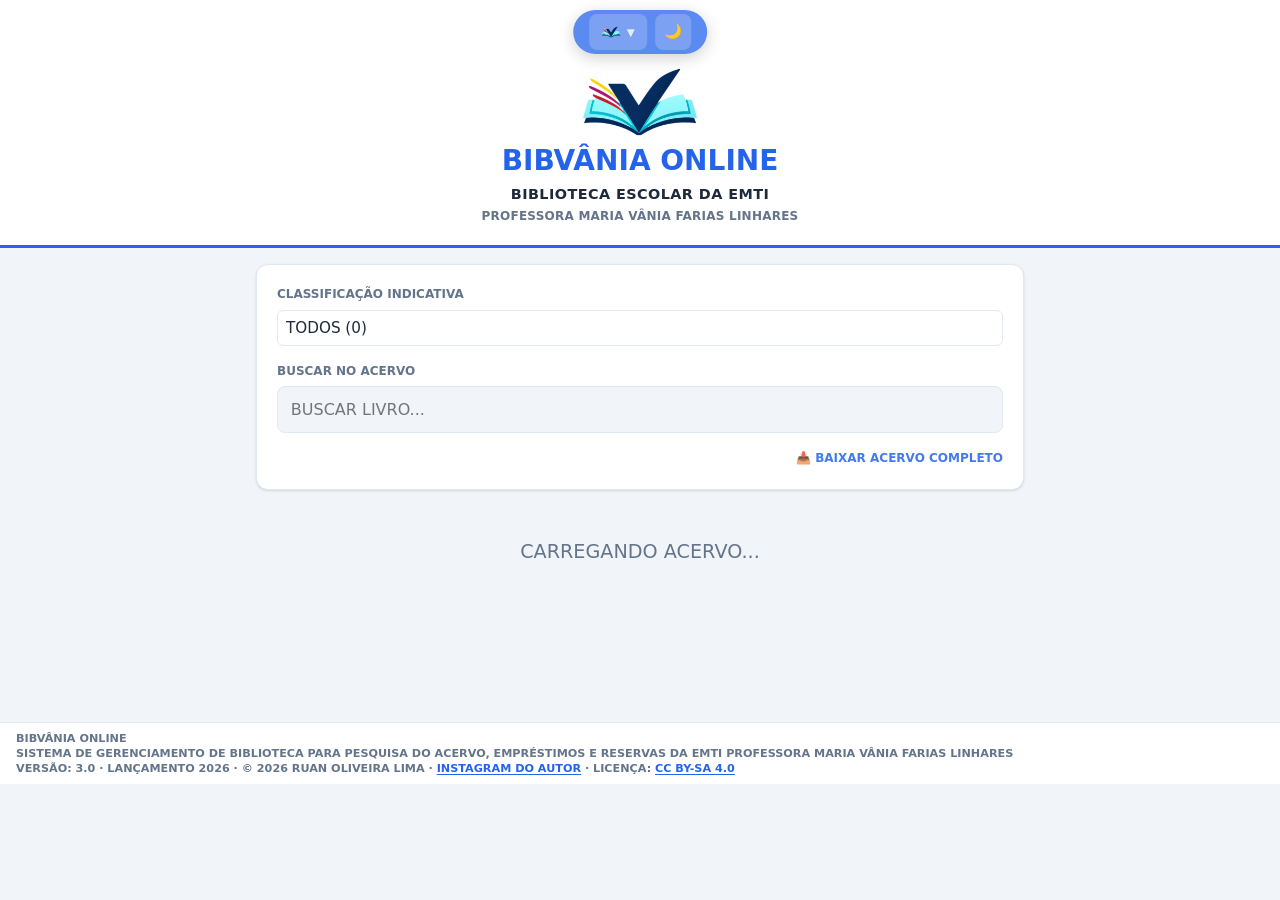
==== index.html @ c5d1e93b "bibvania_3_0_files" ====
<!DOCTYPE html>
<!--
  ===========================================================================
  BibVânia Online — index.html  |  Catálogo Público do Acervo
  ===========================================================================
  PROPÓSITO
    Página pública, sem autenticação. Permite que qualquer visitante
    pesquise o acervo da biblioteca, filtre por categoria, visualize
    capas em lightbox e acesse tags de palavras-chave.

  ARQUITETURA GERAL
    • Carrega bibcore.js como ES Module (import DB) E como script UMD
      no final do body (retrocompatibilidade com chamadas síncronas).
    • Todo o estado da lista (todosLivros, filtros, paginação) fica em
      variáveis locais dentro do bloco <script type="module">.
    • Comunicação em tempo real via Supabase Realtime (onLivrosChange,
      que já reflete mudanças de emprestimos indiretamente via o campo
      livros.quantidade_disponivel) + intervalo de 60 s como fallback.

  FLUXO DE INICIALIZAÇÃO
    1. Script inline (head) aplica tema e font-size ANTES do CSS externo
       carregar → elimina flash claro→escuro.
    2. inicializar() → aplica preferências → carregarLivros().
    3. carregarLivros(): busca getLivros(); resolve capas diretamente de
       imagem_url; renderiza.
    4. Realtime/setInterval disparam _buscarEAtualizar(false) que preserva
       capas já resolvidas em memória.

  FUNCIONALIDADES
    • Busca textual: título, ISBN, autor, palavras-chave (#tag syntax)
    • Filtro por categoria via <select>
    • Busca por voz (Web Speech API, graceful degradation)
    • Botão "✕ limpar busca"
    • Carrossel paginado (1 livro/página) com swipe touch
    • Lightbox ao clicar em capa com imagem
    • Modo escuro (localStorage)
    • Skip link WCAG 2.4.1

  ACESSIBILIDADE
    • role=banner, role=toolbar, aria-label em todos os controles
    • aria-live="polite" na lista de livros
    • Lightbox com focus trap e Escape para fechar
    • Botões touch com touchstart listener (elimina delay 300ms)

  DEPENDÊNCIAS EXTERNAS
    • bibcore.js (mesmo diretório)
    • style.css (mesmo diretório)
  ===========================================================================
-->
<html lang="pt-BR">
<head>

<script>function navegarCom(url){window.location.href=url;}</script>
<script>
    // Aplicar tema antes do CSS carregar — elimina flash claro→escuro
    (function(){var t=localStorage.getItem('theme');if(t)document.documentElement.setAttribute('data-theme',t);})();
    // Carrega VERSION.json de forma síncrona — garante BIBVANIA_VERSAO disponível imediatamente.
    (function(){
        try {
            var xhr = new XMLHttpRequest();
            xhr.open('GET', 'VERSION.json', false);
            xhr.send();
            if (xhr.status === 200) {
                var data = JSON.parse(xhr.responseText);
                if (data && data.bibvania) {
                    window.BIBVANIA_VERSAO = data.bibvania;
                    document.querySelectorAll('meta[name="version"], meta[name="versaobase"]').forEach(function(m){
                        m.setAttribute('content', data.bibvania);
                    });
                    try {
                        document.dispatchEvent(new CustomEvent('bibvania:versao', { detail: { versao: data.bibvania } }));
                    } catch(_) {}
                }
            }
        } catch(_) {}
    })();
</script>
    <meta charset="UTF-8">
    <script src="bibconfig.js"></script>
    <meta name="viewport" content="width=device-width, initial-scale=1.0">
    <title>BibVânia Online — Acervo da Biblioteca Escolar</title>
    <meta name="author" content="Ruan Oliveira Lima">
    <meta name="creator" content="Ruan Oliveira Lima">
    <meta name="publisher" content="BibVânia Online">
    <meta name="copyright" content="© 2026 Ruan Oliveira Lima">
    <meta name="generator" content="BibMaker">
    <meta name="application-name" content="BibVânia Online">
    <meta name="language" content="pt-BR">
    <meta name="coverage" content="Brasil">
    <meta name="rating" content="general">
    <meta name="audience" content="general">
    <meta name="format-detection" content="telephone=no, address=no, email=no">

    <meta name="license-name" content="CC-BY-SA-4.0">
    <meta name="license-version" content="4.0">
    <meta name="license-url" content="https://creativecommons.org/licenses/by-sa/4.0/deed.pt-br">
    <meta name="source" content="https://github.com/limaoruan/bibvania">
    <meta name="version" content="">
    <meta name="year" content="2026">
    <meta name="tipobib" content="escolar">
    <meta name="tipolabel" content="Biblioteca Escolar">
    <meta name="denominacaoescola" content="EMTI">
    <meta name="nomeescola" content="Professora Maria Vânia Farias Linhares">
    <meta name="nomebiblioteca" content="">
    <meta name="versaobase" content="">
    <link rel="icon" href="favicon.ico" sizes="any">
    <link rel="icon" type="image/png" sizes="16x16" href="favicon-16.png">
    <link rel="icon" type="image/png" sizes="32x32" href="favicon-32.png">
    <link rel="icon" type="image/png" sizes="48x48" href="favicon-48.png">
    <link rel="icon" type="image/png" sizes="192x192" href="icon-192.png">
    <link rel="icon" type="image/png" sizes="512x512" href="icon-512.png">
    <link rel="canonical" href="https://limaoruan.github.io/bibvania/">

    <link rel="license" href="https://creativecommons.org/licenses/by-sa/4.0/deed.pt-br">
    <link rel="author" href="https://www.instagram.com/ruanoliveiralima_/">
    <link rel="me" href="https://www.instagram.com/ruanoliveiralima_/">
    <link rel="manifest" href="manifest.webmanifest">
    <link rel="preload" href="logo.png" as="image">
    <!-- Preconnect: reduz latência de conexão com serviços externos -->
    <link rel="preconnect" href="https://cdn.jsdelivr.net" crossorigin>
    <link rel="dns-prefetch" href="https://cdn.jsdelivr.net">
    <!-- Preconnect Supabase: elimina latência de TLS handshake antes do JS rodar -->
    <link rel="preconnect" href="https://hktovlpkjlxnbigifgrj.supabase.co" crossorigin>
    <link rel="preconnect" href="https://hktovlpkjlxnbigifgrj.supabase.co">
    <meta name="description" content="Pesquise e explore o acervo digital da biblioteca escolar. Veja livros disponíveis, autores e categorias.">
    <meta name="robots" content="index, follow">
    <meta name="googlebot" content="index, follow, max-image-preview:large, max-snippet:-1">
    <meta name="bingbot" content="index, follow">
    <meta name="referrer" content="strict-origin-when-cross-origin">
    <meta name="google" content="notranslate">
    <meta http-equiv="Content-Security-Policy" content="default-src 'self'; base-uri 'self'; object-src 'none'; form-action 'self'; script-src 'self' 'unsafe-inline' https://cdn.jsdelivr.net; style-src 'self' 'unsafe-inline' https://cdn.jsdelivr.net; img-src 'self' data: blob: https:; font-src 'self' data: https://cdn.jsdelivr.net; connect-src 'self' https://*.supabase.co https://api.imgbb.com https://api.mistral.ai https://limaoruan.github.io https://raw.githubusercontent.com; manifest-src 'self';">
    <!-- Anti-clickjacking: o frame-ancestors não funciona em <meta>. Se a página estiver dentro de um iframe, ela fica oculta e tenta sair dele. -->
    <style id="bv-antiframe">html{display:none!important}</style>
    <script>(function(){if(window.top===window.self){var s=document.getElementById('bv-antiframe');if(s)s.remove();}else{try{window.top.location=window.self.location.href;}catch(e){}}})();</script>
    <meta name="theme-color" content="#2563eb">
    <!-- Open Graph -->
    <meta property="og:type" content="website">
    <meta property="og:site_name" content="BibVânia Online">
    <meta property="og:title" content="BibVânia Online — Acervo da Biblioteca Escolar">
    <meta property="og:description" content="Pesquise e explore o acervo digital da biblioteca escolar. Veja livros disponíveis, autores e categorias.">
    <meta property="og:image" content="https://limaoruan.github.io/bibvania/og-image.png">
    <meta property="og:image:secure_url" content="https://limaoruan.github.io/bibvania/og-image.png">
    <meta property="og:image:type" content="image/png">
    <meta property="og:image:width" content="1200">
    <meta property="og:image:height" content="630">
    <meta property="og:image:alt" content="BibVânia Online — Acervo da Biblioteca Escolar">
    <meta property="og:url" content="https://limaoruan.github.io/bibvania/">
    <meta property="og:locale" content="pt_BR">
    <meta name="twitter:card" content="summary_large_image">
    <meta name="twitter:title" content="BibVânia Online — Acervo da Biblioteca Escolar">
    <meta name="twitter:description" content="Pesquise e explore o acervo digital da biblioteca escolar. Veja livros disponíveis, autores e categorias.">
    <meta name="twitter:image" content="https://limaoruan.github.io/bibvania/og-image.png">
    <meta name="twitter:image:alt" content="BibVânia Online — Acervo da Biblioteca Escolar">
    <meta name="twitter:url" content="https://limaoruan.github.io/bibvania/">
    <link rel="apple-touch-icon" sizes="180x180" href="apple-touch-icon.png">
    <!-- Dados estruturados (schema.org, JSON-LD) para buscadores. Não afetam o funcionamento da página. -->
    <script type="application/ld+json">
    {
      "@context": "https://schema.org",
      "@type": "Library",
      "name": "BibVânia Online",
      "url": "https://limaoruan.github.io/bibvania/",
      "description": "Pesquise e explore o acervo digital da biblioteca escolar. Veja livros disponíveis, autores e categorias.",
      "image": "https://limaoruan.github.io/bibvania/og-image.png",
      "logo": "https://limaoruan.github.io/bibvania/logo.png",
      "inLanguage": "pt-BR",
      "isAccessibleForFree": true,
      "license": "https://creativecommons.org/licenses/by-sa/4.0/deed.pt-br",
      "sameAs": ["https://github.com/limaoruan/bibvania"]
    }
    </script>
<style>
    /*
     * CSS CRÍTICO (inline) — aplicado ANTES de style.css ser baixado.
     * Define variáveis de tema (light e dark), reset básico, classes de botão
     * e a barra de acessibilidade, evitando flash de layout não estilizado (FOUC).
     */
    :root{--primary:#2563eb;--success:#10b981;--danger:#ef4444;--bg:#f1f5f9;--card:#ffffff;--text:#1e293b;--text-light:#64748b;--border:#e2e8f0;--radius:12px;--font-size:16px}
    [data-theme=dark]{--bg:#0f172a;--card:#1e293b;--text:#f1f5f9;--text-light:#94a3b8;--border:#334155}
    *{box-sizing:border-box;margin:0;padding:0}
    body{background-color:var(--bg);color:var(--text);font-family:'Inter',system-ui,-apple-system,sans-serif;font-size:1rem;text-transform:uppercase}
    .btn-block{width:100%;padding:1rem;border:none;border-radius:8px;font-weight:700;font-size:0.9rem;cursor:pointer}
    .btn-primary{background:rgba(37,99,235,0.75);backdrop-filter:blur(10px);-webkit-backdrop-filter:blur(10px);color:#fff}
    .btn-danger{background:#ef4444;color:#fff}
    .btn-outline{background:var(--card);border:1px solid var(--border);color:var(--text)}
    .accessibility-bar{position:fixed;top:0.6rem;left:50%;transform:translateX(-50%);width:auto;max-width:calc(100% - 2rem);height:44px;display:flex;justify-content:center;align-items:center;padding:0 1rem;z-index:1000;gap:0.5rem;border-radius:999px;box-shadow:0 4px 16px rgba(0,0,0,0.18);background:rgba(37,99,235,0.75)}
    .control-btn{background:rgba(255,255,255,.2);border:none;color:#fff;width:36px;height:36px;border-radius:8px;cursor:pointer;font-weight:700;font-size:0.9rem;touch-action:manipulation;-webkit-tap-highlight-color:transparent;user-select:none;}
</style>
    <link rel="stylesheet" href="style.css">
</head>
<body>
    <!-- Skip navigation — WCAG 2.4.1 -->
    <a href="#conteudo-principal" class="skip-link">Ir para o conteúdo principal</a>

    <div class="accessibility-bar" role="toolbar" aria-label="Barra de acessibilidade">
        <div class="menu-atalhos" id="menuAtalhos">
            <button class="menu-atalhos-btn" onclick="toggleMenuAtalhos()" aria-haspopup="true" aria-expanded="false" aria-label="Menu de atalhos">
                <img id="menuAtalhosFavicon" src="favicon.png" alt="" aria-hidden="true" style="width:20px;height:20px;border-radius:4px;object-fit:contain;flex-shrink:0;"> <span class="menu-atalhos-chevron" aria-hidden="true">▼</span>
            </button>
            <div class="menu-atalhos-lista" role="menu">
                <button class="menu-atalhos-item" role="menuitem" onclick="window.open('https://github.com/limaoruan/bibvania','_blank','noopener,noreferrer');fecharMenuAtalhos()">
                    <span class="menu-atalhos-item-emoji">📁</span> Repositório
                </button>
                <button class="menu-atalhos-item" role="menuitem" onclick="irParaAdmin();fecharMenuAtalhos()">
                    <span class="menu-atalhos-item-emoji">🔑</span> Área do Bibliotecário
                </button>
            </div>
        </div>
        <script>
            // Menu de atalhos de acessibilidade do catálogo: abre/fecha o menu e mantém o aria-expanded do botão.
            window.toggleMenuAtalhos = function() {
                var menu = document.getElementById('menuAtalhos');
                if (!menu) return;
                var aberto = menu.classList.toggle('aberto');
                var botao = menu.querySelector('.menu-atalhos-btn');
                if (botao) botao.setAttribute('aria-expanded', aberto ? 'true' : 'false');
            };
            window.fecharMenuAtalhos = function() {
                var menu = document.getElementById('menuAtalhos');
                if (!menu) return;
                menu.classList.remove('aberto');
                var botao = menu.querySelector('.menu-atalhos-btn');
                if (botao) botao.setAttribute('aria-expanded', 'false');
            };
            window.irParaAdmin = function() { window.navegarCom('admin.html'); };
            document.addEventListener('click', function(event) {
                var menu = document.getElementById('menuAtalhos');
                if (menu && !menu.contains(event.target)) window.fecharMenuAtalhos();
            });
        </script>
        <button class="control-btn" id="darkModeBtn" aria-label="Alternar modo escuro" oncontextmenu="return false" aria-pressed="false">🌙</button>
        <script>(function(){var t=localStorage.getItem('theme');var b=document.getElementById('darkModeBtn');if(b&&t==='dark'){b.innerText='☀️';b.setAttribute('aria-pressed','true');}})();</script>
    </div>

<header role="banner" aria-label="Cabeçalho">
        <img src="logo.png" alt="Logo BibVânia Online — Sistema de Biblioteca Escolar" class="header-logo" fetchpriority="high" onerror="(function(img){var t=0;var fn=function(){if(t<3){t++;img.src=img.src.split('?')[0]+'?r='+t;img.onerror=fn}else{img.onerror=null;img.style.display='none'}};img.onerror=fn;fn()})(this)">
        <h1>BIBVÂNIA ONLINE</h1>
        <div class="school-name" id="nomeEscolaExibicao" aria-label="Biblioteca Escolar da EMTI Professora Maria Vânia Farias Linhares"><span>BIBLIOTECA ESCOLAR DA EMTI</span><span>PROFESSORA MARIA VÂNIA FARIAS LINHARES</span></div>
    </header>

    <div class="container">

        <main id="conteudo-principal">
        <div class="card">
            <div class="form-group">
                <label for="filtroCategoriaPublico">CLASSIFICAÇÃO INDICATIVA</label>
                <select id="filtroCategoriaPublico" aria-label="Filtrar por categoria" style="width:100%;padding:0.5rem;font-size:0.95rem;border:1px solid var(--border);border-radius:6px;background:var(--card-bg);color:var(--text);cursor:pointer;">
                    <option value="">TODOS (0)</option>
                </select>
            </div>
            <div class="form-group">
                <label for="buscaLivros">BUSCAR NO ACERVO</label>
                <div class="search-voice-wrap">
                    <input type="search" id="buscaLivros" placeholder="BUSCAR LIVRO..." aria-label="Buscar livros no acervo" autocomplete="off">
                </div>
            </div>
            <div style="text-align:right;margin-top:-0.25rem;">
                <button onclick="baixarAcervoPdf()" style="font-size:0.75rem;font-weight:700;color:var(--primary);background:none;border:none;cursor:pointer;opacity:0.85;padding:0;">📥 BAIXAR ACERVO COMPLETO</button>
            </div>

        </div>
        <div id="carrossel-outer" style="position:relative;">
        <section id="listaLivros" aria-label="Lista de livros do acervo" aria-live="polite">
            <div style="text-align:center;padding:2rem;color:var(--text-light);font-size:1.2rem;" role="status">CARREGANDO ACERVO...</div>
        </section>
        </div>
        <div id="acervo-nav-wrapper"></div>
        </main>
    </div>

    <!--
    ==========================================================================
    MÓDULO PRINCIPAL (ES Module) — lógica do catálogo público
    ==========================================================================
    Importa DB (Supabase), iniciarBuscaVoz e spanCategoria de bibcore.js.
    Expõe window.DB para scripts inline e o script UMD carregado no final.
    Contém: estado da lista, renderização, paginação/carrossel, capas,
    filtros, busca, realtime, lightbox e navegação para o admin.
    ==========================================================================
    -->
    <script type="module">
        // Módulo principal do catálogo público: importa o DB e os utilitários do bibcore.js, expõe-os em window (para os
        // scripts inline) e controla busca, filtros, lista de livros, reservas e atualização em tempo real.
        import DB, { iniciarBuscaVoz, spanCategoria, fmtAutor, fmtVolumeEdicao, escapeHtml } from './bibcore.js';
        window.DB = DB;
        window.spanCategoria = spanCategoria;
        window.fmtAutor = fmtAutor;
        window.escapeHtml = escapeHtml;
        window.fmtVolumeEdicao = fmtVolumeEdicao;

        let fontSize = parseInt(localStorage.getItem('fontSize')) || 16; if (fontSize === 18) { fontSize = 16; localStorage.setItem('fontSize', 16); }
        // ── Estado global do catálogo ──────────────────────────────────────
        let todosLivros = [];          // Array com todos os livros do banco (imutável entre renders)
        let _acervoCarregado = false;  // true após primeiro carregamento completo (evita duplo load)
        // Collator instanciado uma vez — localeCompare inline é ~10x mais lento
        // Collator instanciado uma vez — localeCompare inline é ~10x mais lento
        // sensitivity: 'base' → ignora acentos e maiúsculas na ordenação
        const _collator = new Intl.Collator('pt-BR', { sensitivity: 'base' });
        // Cache da lista ordenada alfabeticamente — evita re-sort a cada render
        // Invalidado sempre que todosLivros é substituído
        let _livrosOrdenados = [];

        // ── Preferências ───────────────────────────────────────────
        const _FONT_LEVELS = [10, 12, 14, 16, 18];
        

        // Botões de acessibilidade — touchstart para eliminar delay 300ms no mobile
        function _bindAccessBtn(id, fn) {
            var btn = document.getElementById(id);
            if (!btn) return;
            btn.addEventListener('touchend', function(e) { e.preventDefault(); fn(); }, { passive: false });
            btn.addEventListener('click', fn);
        }
        _bindAccessBtn('darkModeBtn', function(){ toggleDarkMode(); });

        window.toggleDarkMode = () => {
            const theme = document.documentElement.getAttribute('data-theme') === 'dark' ? 'light' : 'dark';
            // Suprimir transition durante troca de tema — evita repaint lento de toda a página
            document.documentElement.classList.add('no-theme-transition');
            document.documentElement.setAttribute('data-theme', theme);
            requestAnimationFrame(() => {
                requestAnimationFrame(() => document.documentElement.classList.remove('no-theme-transition'));
            });
            const btn = document.getElementById('darkModeBtn');
            btn.innerText = theme === 'dark' ? '☀️' : '🌙';
            btn.setAttribute('aria-pressed', theme === 'dark' ? 'true' : 'false');
            localStorage.setItem('theme', theme);
        };
        // Lê tema e font-size do localStorage e os aplica ao documento e ao botão de modo escuro.
        function aplicarPreferencias() {
            const t = localStorage.getItem('theme') || 'light';
            document.documentElement.setAttribute('data-theme', t);
            const btn = document.getElementById('darkModeBtn');
            if (btn) { btn.innerText = t === 'dark' ? '☀️' : '🌙'; btn.setAttribute('aria-pressed', t === 'dark' ? 'true' : 'false'); }
            document.documentElement.style.setProperty('--font-size', fontSize + 'px');
        }

        // ── Utilitários ────────────────────────────────────────────
        function normalizar(str) {
            return (str || '').normalize('NFD').replace(/[\u0300-\u036f]/g, '').toUpperCase();
        }
        // Converte os nomes ANTIGOS de categoria do acervo para a CLASSIFICAÇÃO INDICATIVA atual
        // (LIVRE, 10 ANOS, 12 ANOS, 14 ANOS). Compara sem acento e em maiúsculas; nomes que já
        // estão no padrão novo (ou desconhecidos) voltam como vieram. Assim livros cadastrados
        // antes da mudança continuam aparecendo nos filtros corretos.
        function normalizarCategoriaAcervo(categoria) {
            const c = normalizar(categoria).trim();
            if (!c) return '';
            if (c === 'INFANTIL (1º AO 4º)' || c === 'MATERIAL PEDAGOGICO' || c === 'POESIA' || c.startsWith('DIDATICO') || c === 'DE REFERENCIA' || c.startsWith('EJA')) return 'LIVRE';
            if (c === 'INFANTOJUVENIL (5º E 6º)' || c === 'CLASSICOS' || c === 'REGIONAIS' || c === 'CLASSICOS E REGIONAIS') return '10 ANOS';
            if (c === 'JUVENIL I (7º AO 9º)') return '12 ANOS';
            if (c === 'JUVENIL II (ENSINO MEDIO)') return '14 ANOS';
            return c;
        }
        // Retorna rótulo legível do perfil do leitor (ex: "Aluna, 7º ano, 7A") para exibição nos cards de empréstimo.
        function obterRotuloGenero(sexo, turma, ano) {
            if (['PROF/FUNC','PROFESSOR','FUNCIONARIO'].includes(turma)) return sexo === 'M' ? 'Funcionário' : 'Funcionária';
            const anoLabel = ano >= 10 ? `EM ${ano - 9}º ano` : `${ano}º ano`;
            return `${sexo === 'M' ? 'Aluno' : 'Aluna'}, ${anoLabel}, ${turma}`;
        }
        window.obterRotuloGenero = obterRotuloGenero;

        // ── Accordion ──────────────────────────────────────────────

        function _setLabelSemCapa(wrap) {
            let lbl = wrap.querySelector('.book-cover-label');
            if (!lbl) {
                lbl = document.createElement('span');
                lbl.className = 'book-cover-label';
                lbl.setAttribute('aria-hidden', 'true');
                wrap.insertBefore(lbl, wrap.firstChild);
            }
            lbl.innerHTML = '<img src="logo.png" style="width:40px;height:auto;margin-bottom:8px;opacity:0.4;filter:grayscale(1);" alt=""><br>SEM<br>CAPA';
            lbl.style.fontSize = '9px';
            lbl.style.display = 'flex';
            lbl.style.flexDirection = 'column';
            lbl.style.alignItems = 'center';
            lbl.style.justifyContent = 'center';
        }

        /**
         * renderizarLivro(l, isAtrasado)
         * Gera o HTML de um card de livro para o catálogo público.
         * Aplica borda vermelha se o livro tiver empréstimo atrasado.
         * Usa _idsComCapaCache para decidir o estado inicial da capa:
         *   - 'sem'  → placeholder "SEM CAPA" imediatamente
         *   - 'tem'  → img com src em branco; _injetarCapas preencherá via preload
         *   - null   → "CARREGANDO CAPA" até _injetarCapas resolver
         */
        function renderizarLivro(l, isAtrasado, isFirst) {
            const borderStyle = isAtrasado ? 'style="border-color:var(--danger); border-width: 2px;"' : '';
            const imgAttrs = isFirst ? 'loading="eager" fetchpriority="high"' : 'loading="lazy"';
            const titulo = escapeHtml(l.titulo);
            const alt = escapeHtml(l.alt_text || ('Capa do livro: ' + (l.titulo || '')));
            const imagem = /^https?:\/\//i.test(String(l.imagem_url || '')) ? escapeHtml(l.imagem_url) : '';
            const isbn = escapeHtml(l.isbn || '');
            const autor = fmtAutor(l.autor, '');
            let wrapClasses, labelHtml;
            if (!l._capaResolvida) {
                if (_idsComCapaCache && !_idsComCapaCache.has(l.id)) {
                    l._capaResolvida = 'sem'; l.imagem_url = null;
                    wrapClasses = 'book-cover-wrap sem-capa capa-carregada';
                    labelHtml = '<span class="book-cover-label" aria-hidden="true">SEM<br>CAPA</span>';
                } else {
                    wrapClasses = 'book-cover-wrap';
                    labelHtml = '<span class="book-cover-label" aria-hidden="true">CARREGANDO<br>CAPA</span>';
                }
            } else if (l._capaResolvida === 'tem') {
                wrapClasses = l.imagem_url ? 'book-cover-wrap has-image capa-carregada' : 'book-cover-wrap capa-carregada';
                labelHtml = '';
            } else {
                wrapClasses = 'book-cover-wrap sem-capa capa-carregada';
                labelHtml = '<span class="book-cover-label" aria-hidden="true">SEM<br>CAPA</span>';
            }
            return `
                <article class="book-item" ${borderStyle}>
                    <div class="book-header">
                        <div class="${wrapClasses}" data-lightbox-id="${Number(l.id)}" data-livro-id="${Number(l.id)}" data-lightbox-titulo="${titulo}" aria-label="${alt}">
                            ${labelHtml}
                            <img class="cover-img" ${imgAttrs} src="${l._capaResolvida === 'tem' ? imagem : ''}" alt="${alt}">
                        </div>
                        <div class="book-header-inner">
                            <div class="book-title">${titulo}</div>
                            ${window.fmtVolumeEdicao ? window.fmtVolumeEdicao(l.volume, l.edicao) : ''}
                            <div class="book-meta-box">
                                <div class="book-meta-item book-meta-single meta-autor" aria-label="Autor: ${autor || 'não informado'}"><strong aria-hidden="true">AUTOR:</strong> ${autor}</div>
                                <div class="book-meta-item book-meta-single" aria-label="ISBN: ${isbn || 'não informado'}"><strong aria-hidden="true">ISBN:</strong> ${isbn}</div>
                                <div class="book-meta-item book-meta-single meta-categoria" aria-label="Classificação indicativa: ${escapeHtml(l.categoria || 'não informada')}"><strong aria-hidden="true">ClassInd:</strong> ${spanCategoria(l.categoria)}</div>
                            </div>
                            <div class="book-status-row stacked"><div class="book-status-badge-row"><div class="badge-reserva-grupo">
                                <span style="background:${l.quantidade_disponivel > 0 ? '#bbf7d0' : '#fecaca'};color:${l.quantidade_disponivel > 0 ? '#14532d' : '#7f1d1d'};font-weight:700;padding:0 0.15em;border-radius:2px;font-size:0.68rem;" aria-label="${Number(l.quantidade_disponivel) || 0} de ${Number(l.quantidade_total) || 0} exemplares disponíveis">${Number(l.quantidade_disponivel) || 0}/${Number(l.quantidade_total) || 0} DISPONÍVEIS</span>
                                <button type="button" class="btn-block btn-primary btn-reservar-livro" onclick="window.abrirReservaPublica(${Number(l.id)}, this)" ${Number(l.quantidade_disponivel) > 0 ? '' : 'disabled'} aria-label="Reservar ${titulo}">RESERVAR</button>
                            </div></div></div>
                        </div>
                    </div>
                </article>`;
        }
        // Token de renderização
        let _renderToken = 0;
        // _capaToken removido: cancelamento por renderToken é suficiente
        let _idsComCapaCache = null;
        // carrossel: sem sentinel observer

        function _resolverCapas(livros) {
            if (!_idsComCapaCache) return;
            livros.forEach(l => {
                if (!l._capaResolvida && !_idsComCapaCache.has(l.id)) {
                    l._capaResolvida = 'sem';
                    l.imagem_url = null;
                }
            });
        }

        // ── Estado do carrossel ────────────────────────────────────
        let _paginaAtual = 0;
        let _filtradosAtual = [];
        const LOTE_CARROSSEL = 1;

        // Retorna o número total de páginas do carrossel com base na lista filtrada atual.
        function _totalPaginas() {
            return Math.ceil(_filtradosAtual.length / LOTE_CARROSSEL);
        }

        // Navega para a página indicada (com wrap circular). Cancela se o token estiver obsoleto.
        function _irParaPagina(pagina, token) {
            if (token !== _renderToken) return;
            const total = _totalPaginas();
            if (total === 0) return;
            _paginaAtual = ((pagina % total) + total) % total; // wrap circular
            _renderPaginaAtual(token);
            _atualizarNavCarrossel();
        }

        // Renderiza o lote de livros da página atual no DOM e injeta as capas em background.
        function _renderPaginaAtual(token) {
            if (token !== _renderToken) return;
            const lista = document.getElementById('listaLivros');
            const inicio = _paginaAtual * LOTE_CARROSSEL;
            const lote = _filtradosAtual.slice(inicio, inicio + LOTE_CARROSSEL);

            // Substituir conteúdo sem remover o nav
            lista.innerHTML = '';

            const frag = document.createDocumentFragment();
            const tmp = document.createElement('div');
            tmp.innerHTML = lote.map((l, i) => renderizarLivro(l, false, i === 0)).join('');
            while (tmp.firstChild) frag.appendChild(tmp.firstChild);
            lista.appendChild(frag);

            // Nav fica fora da lista, no wrapper separado
            const nav = document.getElementById('acervo-nav-carrossel');
            const wrapper = document.getElementById('acervo-nav-wrapper');
            if (nav && wrapper && !wrapper.contains(nav)) wrapper.appendChild(nav);

            _injetarCapas(lote, token);
            _prefetchCapasVizinhas(_paginaAtual, token);
        }


        // Formata número como ordinal: 1 → "1º", 2 → "2º", etc.
        function _ordinal(n) { return n + 'º'; }
        // Formata aria-label da paginação: "1º de 1304 títulos"
        function _ariaInfoPagina(posicao, total) {
            return _ordinal(posicao) + ' de ' + total + (total === 1 ? ' título' : ' títulos');
        }
        // Permite clicar no contador e saltar diretamente para uma posição.
        function _escolherPaginaCarrossel() {
            const total = _totalPaginas();
            if (!total) return;
            const resposta = window.prompt(`IR PARA A POSIÇÃO (1 A ${total}):`, String(_paginaAtual + 1));
            if (resposta === null) return;
            const posicao = Number(String(resposta).trim());
            if (!Number.isInteger(posicao) || posicao < 1 || posicao > total) {
                window.alert(`Informe um número inteiro entre 1 e ${total}.`);
                return;
            }
            _irParaPagina(posicao - 1, _renderToken);
        }
        // Atualiza o contador "X / Y" exibido no centro do nav do carrossel.
        function _atualizarNavCarrossel() {
            const nav = document.getElementById('acervo-nav-carrossel');
            if (!nav) return;
            const total = _totalPaginas();
            const info = nav.querySelector('.carrossel-info');
            if (info) {
                info.innerHTML = `<button type="button" class="carrossel-info-inner">${_paginaAtual + 1} / ${total}</button>`;
                info.querySelector('.carrossel-info-inner').addEventListener('click', _escolherPaginaCarrossel);
                info.setAttribute('aria-label', _ariaInfoPagina(_paginaAtual + 1, _filtradosAtual.length));
            }
        }

        // Cria (ou recria) o elemento de navegação do carrossel com botões laterais sobrepostos.
        function _criarNavCarrossel(token) {
            let nav = document.getElementById('acervo-nav-carrossel');
            if (nav) nav.remove();
            nav = document.createElement('div');
            nav.id = 'acervo-nav-carrossel';
            // Nav contém apenas o contador; setas ficam absolutas no carrossel-outer
            nav.style.cssText = 'pointer-events:none;';

            const info = document.createElement('span');
            info.className = 'carrossel-info';
            info.style.cssText = '';
            info.innerHTML = `<button type="button" class="carrossel-info-inner">1 / ${_totalPaginas()}</button>`;
            info.querySelector('.carrossel-info-inner').addEventListener('click', _escolherPaginaCarrossel);
            info.setAttribute('aria-label', _ariaInfoPagina(1, _filtradosAtual.length));
            nav.appendChild(info);

            // Expor navegação global
            window._carrosselNav = (dir) => _irParaPagina(dir === 'prev' ? _paginaAtual - 1 : _paginaAtual + 1, _renderToken);

            // Setas ancoradas no carrossel-outer (não sofrem overflow:hidden do card)
            const outer = document.getElementById('carrossel-outer');
            if (outer) {
                outer.querySelectorAll('.carrossel-btn-lateral').forEach(b => b.remove());
                const btnPrev = document.createElement('button');
                btnPrev.className = 'carrossel-btn-lateral';
                btnPrev.setAttribute('data-dir', 'prev');
                btnPrev.setAttribute('aria-label', 'Página anterior');
                btnPrev.innerHTML = '&#10094;';
                btnPrev.onclick = () => window._carrosselNav('prev');
                const btnNext = document.createElement('button');
                btnNext.className = 'carrossel-btn-lateral';
                btnNext.setAttribute('data-dir', 'next');
                btnNext.setAttribute('aria-label', 'Próxima página');
                btnNext.innerHTML = '&#10095;';
                btnNext.onclick = () => window._carrosselNav('next');
                outer.appendChild(btnPrev);
                outer.appendChild(btnNext);
            }

            return nav;
        }

        // Swipe horizontal
        function _bindSwipe(el, token) {
            let startX = 0, startY = 0, moved = false;
            el.addEventListener('touchstart', e => {
                startX = e.touches[0].clientX;
                startY = e.touches[0].clientY;
                moved = false;
            }, { passive: true });
            el.addEventListener('touchmove', e => { moved = true; }, { passive: true });
            el.addEventListener('touchend', e => {
                if (!moved) return;
                const dx = e.changedTouches[0].clientX - startX;
                const dy = e.changedTouches[0].clientY - startY;
                if (Math.abs(dx) > Math.abs(dy) && Math.abs(dx) > 40) {
                    _irParaPagina(dx < 0 ? _paginaAtual + 1 : _paginaAtual - 1, _renderToken);
                }
            }, { passive: true });
        }

        /**
         * renderAcervo()
         * Filtra todosLivros por termo de busca e categoria, ordena alfabeticamente
         * (usando _collator), e aciona _renderPaginaAtual para o lote atual.
         * Otimização: se o hash da lista filtrada não mudou (mesmo conjunto de IDs),
         * apenas reinjeta as capas pendentes sem reescrever o DOM.
         */
        async function renderAcervo() {
            const termo = normalizar(document.getElementById('buscaLivros').value);
            const catFiltro = document.getElementById('filtroCategoriaPublico')?.value || '';

            let filtrados = catFiltro ? todosLivros.filter(l => normalizarCategoriaAcervo(l.categoria) === catFiltro) : todosLivros;
            if (termo) {
                filtrados = filtrados.filter(l =>
                    normalizar(l.titulo).includes(termo) ||
                    (l.isbn && l.isbn.toUpperCase().includes(termo)) ||
                    (l.autor && normalizar(l.autor).includes(termo))
                );
            }

            if (_livrosOrdenados.length === filtrados.length && !termo && !catFiltro) {
                filtrados = _livrosOrdenados;
            } else {
                filtrados = [...filtrados].sort((a, b) => _collator.compare(a.titulo, b.titulo));
            }

            const lista = document.getElementById('listaLivros');
            const token = ++_renderToken;

            if (!filtrados.length) {
                lista.innerHTML = '<p style="text-align:center;padding:2rem;color:var(--text-light);">NENHUM LIVRO ENCONTRADO.</p>';
                return;
            }

            // Se mesma lista (mesmos IDs, mesma ordem), evitar re-render completo do carrossel —
            // mas ainda assim atualizar as referências e, se algum dado exibido (disponibilidade)
            // mudou, re-renderizar a página atual em vez de só as capas. Isso corrige o badge
            // "X/Y DISPONÍVEIS" ficando desatualizado até um reload manual.
            const novoHash = filtrados.map(l => l.id).join(',');
            if (lista.dataset.lastHtmlHash === novoHash) {
                const dadosMudaram = _filtradosAtual.some((l, i) =>
                    filtrados[i] && (l.quantidade_disponivel !== filtrados[i].quantidade_disponivel ||
                                     l.quantidade_total !== filtrados[i].quantidade_total));
                _filtradosAtual = filtrados;
                window._filtradosAtual = filtrados;
                if (dadosMudaram) {
                    _renderPaginaAtual(token); // mantém _paginaAtual, só atualiza o conteúdo exibido
                } else {
                    const inicio = _paginaAtual * LOTE_CARROSSEL;
                    _injetarCapas(filtrados.slice(inicio, inicio + LOTE_CARROSSEL), token);
                }
                return;
            }
            lista.dataset.lastHtmlHash = novoHash;
            _filtradosAtual = filtrados;
            window._filtradosAtual = filtrados;
            _paginaAtual = 0;

            // Criar nav e inserir na lista
            lista.innerHTML = '';
            _bindSwipe(lista, token);

            _renderPaginaAtual(token);
            // nav fica no wrapper separado, fora da lista
            const nav = _criarNavCarrossel(token);
            const _navWrapper = document.getElementById('acervo-nav-wrapper');
            if (_navWrapper) _navWrapper.appendChild(nav);
            _atualizarNavCarrossel();
            _prefetchCapasVizinhas(0, token);
        }

        // Pré-carrega as capas dos livros vizinhos (anterior e próximo) em background.
        // Usa new Image() para popular o cache do browser sem tocar no DOM.
        function _prefetchCapasVizinhas(paginaAtual, token) {
            if (token !== _renderToken) return;
            const vizinhos = [-1, 1, -2, 2];
            const total = _filtradosAtual.length;
            vizinhos.forEach(offset => {
                const idx = ((paginaAtual + offset) % total + total) % total;
                const livro = _filtradosAtual[idx];
                if (!livro || !livro.imagem_url || livro._capaResolvida === 'sem') return;
                if (livro._capaResolvida === 'tem') return;
                const img = new Image();
                img.onload = () => {
                    if (img.naturalWidth > 0 && img.naturalWidth === img.naturalHeight && img.naturalWidth <= 300) {
                        livro._capaResolvida = 'sem'; livro.imagem_url = null;
                        if (_idsComCapaCache) _idsComCapaCache.delete(livro.id);
                    } else {
                        livro._capaResolvida = 'tem';
                    }
                };
                img.onerror = () => { livro._capaResolvida = 'sem'; livro.imagem_url = null; };
                img.src = livro.imagem_url;
            });
        }


        // Injeta capas diretamente na <img> do DOM — sem new Image() intermediário (evita piscada)
        function _injetarCapas(lote, renderToken) {
            lote.forEach((l, i) => {
                const wrap = document.querySelector(`[data-livro-id="${l.id}"]`);
                const card = wrap?.closest('.book-item');

                if (!l.imagem_url || l._capaResolvida === 'sem') {
                    l._capaResolvida = 'sem';
                    if (wrap && !wrap.classList.contains('capa-carregada')) {
                        wrap.classList.add('sem-capa', 'capa-carregada');
                        _setLabelSemCapa(wrap);
                    }
                    if (card) card.style.opacity = '1';
                    return;
                }
                if (l._capaResolvida === 'tem' && wrap && wrap.classList.contains('capa-carregada')) {
                    if (card) card.style.opacity = '1';
                    return;
                }
                if (!wrap) return;
                const img = wrap.querySelector('img.cover-img');
                if (!img) return;
                if (card) card.style.opacity = '0'; // Só esconde quando vai realmente esperar o onload

                // Chamada quando a capa termina de carregar. Se a imagem for um quadrado pequeno
                // (<= 300px, largura = altura), é tratada como PLACEHOLDER e o livro é marcado como
                // "sem capa"; caso contrário, revela a capa. `renderToken` descarta respostas de
                // uma renderização antiga (a lista pode ter sido redesenhada nesse meio tempo).
                const _onLoad = (naturalWidth, naturalHeight) => {
                    if (renderToken !== _renderToken) return;
                    if (naturalWidth > 0 && naturalWidth === naturalHeight && naturalWidth <= 300) {
                        l._capaResolvida = 'sem'; l.imagem_url = null;
                        if (_idsComCapaCache) _idsComCapaCache.delete(l.id);
                        wrap.classList.add('sem-capa', 'capa-carregada');
                        _setLabelSemCapa(wrap);
                        if (card) card.style.opacity = '1';
                        return;
                    }
                    l._capaResolvida = 'tem';
                    wrap.classList.remove('sem-capa');
                    wrap.classList.add('has-image', 'capa-carregada');
                    const lbl = wrap.querySelector('.book-cover-label');
                    if (lbl) lbl.style.display = 'none';
                    img.style.opacity = '1';
                    if (card) card.style.opacity = '1';
                };
                // Falha ao carregar a imagem (link quebrado/offline): trata como "sem capa" e
                // remove a URL do livro em memória e do cache de IDs com capa.
                const _onError = () => {
                    if (renderToken !== _renderToken) return;
                    l._capaResolvida = 'sem'; l.imagem_url = null;
                    if (_idsComCapaCache) _idsComCapaCache.delete(l.id);
                    wrap.classList.add('sem-capa', 'capa-carregada');
                    _setLabelSemCapa(wrap);
                    if (card) card.style.opacity = '1';
                };
                if (i === 0) {
                    img.onload = () => _onLoad(img.naturalWidth, img.naturalHeight);
                    img.onerror = _onError;
                    if (img.src !== l.imagem_url) img.src = l.imagem_url;
                    else if (img.complete) _onLoad(img.naturalWidth, img.naturalHeight);
                } else {
                    const tempImg = new Image();
                    tempImg.fetchPriority = 'high';
                    tempImg.onload = () => {
                        _onLoad(tempImg.naturalWidth, tempImg.naturalHeight);
                        if (l._capaResolvida === 'tem') img.src = tempImg.src;
                    };
                    tempImg.onerror = _onError;
                    tempImg.src = l.imagem_url;
                }
            });
        }

        let _loadEmAndamento = false;

        /**
         * _buscarEAtualizar(forceReload)
         * Núcleo do carregamento: busca getLivros() no Supabase,
         * resolve capas direto do imagem_url e renderiza. Preserva capas já resolvidas
         * em memória (sem reload visual) quando forceReload=false.
         * forceReload=true → descarta cache (bfcache pageshow, botão "Tentar novamente").
         */
        async function _buscarEAtualizar(forceReload) {
            if (_loadEmAndamento) return;
            _loadEmAndamento = true;
            try {
                // Preservar capas já resolvidas para não perder o estado visual
                const capaCache = {};
                if (!forceReload) {
                    todosLivros.forEach(l => { if (l._capaResolvida) capaCache[l.id] = { url: l.imagem_url, res: l._capaResolvida }; });
                }
                // SEGURANÇA (set/2026): a página pública não busca mais nada de
                // emprestimos. O destaque visual de "atrasado" (isAtrasado em
                // renderizarLivro) nunca chegou a ser ligado — a chamada real
                // sempre passa false — então não há motivo pra expor nenhum
                // dado de empréstimo aqui, nem via view segura. Se o destaque
                // for implementado de verdade no futuro, volte a buscar
                // window.DB.getStatusEmprestimosPublico() (livro_id + atrasado,
                // sem dados de aluno) e passe isAtrasado de verdade pra
                // renderizarLivro() em vez do false fixo atual.
                const livros = await window.DB.getLivros();
                todosLivros = livros;
                // getLivros() já traz imagem_url — resolver capas direto, sem requests extras
                todosLivros.forEach(l => {
                    l._capaResolvida = l.imagem_url ? 'tem' : 'sem';
                });
                _idsComCapaCache = new Set(todosLivros.filter(l => l.imagem_url).map(l => l.id));
                // Restaurar capas já confirmadas pelo browser (evita re-fade desnecessário)
                if (!forceReload) {
                    todosLivros.forEach(l => {
                        if (capaCache[l.id] && _idsComCapaCache.has(l.id)) {
                            l.imagem_url = capaCache[l.id].url; l._capaResolvida = capaCache[l.id].res;
                        }
                    });
                }
                _livrosOrdenados = [...todosLivros].sort((a, b) => _collator.compare(a.titulo, b.titulo));
                window._livrosOrdenados = _livrosOrdenados;
                _acervoCarregado = true;
                _popularCategoriasFiltro();
                renderAcervo();

                // Pré-carregar todas as capas no cache do browser em background
                // (mesma estratégia do admin: aguarda a 1ª capa carregar antes de disparar o resto,
                //  evitando saturar a fila HTTP e atrasar o primeiro card visível)
                (function _preCarregarCapas() {
                    if (!_preCarregarCapas._cache) _preCarregarCapas._cache = new Set();
                    const cache = _preCarregarCapas._cache;
                    const urls = todosLivros.filter(l => l.imagem_url).map(l => l.imagem_url);
                    const firstUrl = urls[0];
                    const rest = urls.slice(1);
                    // Pré-carrega as demais capas, uma a cada 50 ms, para não disputar banda com a
                    // primeira (que é carregada antes). O `cache` evita baixar a mesma URL duas vezes.
                    function _prefetchRest() {
                        rest.forEach(function(url, i) {
                            if (cache.has(url)) return;
                            cache.add(url);
                            setTimeout(function() {
                                const img = new Image();
                                img.src = url;
                            }, i * 50);
                        });
                    }
                    if (firstUrl) {
                        cache.add(firstUrl);
                        const first = new Image();
                        first.onload = first.onerror = _prefetchRest;
                        first.src = firstUrl;
                    } else {
                        _prefetchRest();
                    }
                })();
            } catch(err) {
                console.error('Erro ao carregar acervo:', err);
                const msgErro = err?.message || JSON.stringify(err) || 'Erro desconhecido';
                document.getElementById('listaLivros').innerHTML =
                    '<div style="text-align:center;padding:2rem;">' +
                    '<p style="color:var(--danger);font-weight:bold;margin-bottom:1rem;">⚠️ ERRO AO CARREGAR ACERVO</p>' +
                    '<p style="color:var(--text-light);font-size:0.85rem;margin-bottom:1rem;">Verifique sua conexão com a internet e tente novamente.</p>' +
                    '<p style="font-size:0.75rem;color:var(--danger);background:var(--bg);padding:0.5rem;border-radius:6px;margin-bottom:1rem;word-break:break-all;">' + msgErro + '</p>' +
                    '<button onclick="carregarLivros()" class="btn-block btn-primary" style="max-width:200px;margin:0 auto;">🔄 TENTAR NOVAMENTE</button>' +
                    '</div>';
            } finally {
                _loadEmAndamento = false;
            }
        }

        /**
         * carregarLivros() [exposta em window para bfcache pageshow e botão "Tentar novamente"]
         * Se dados já estão em memória, renderiza direto sem ir ao Supabase.
         * Passa forceReload=true apenas quando chamada externamente (bfcache/erro).
         */
        window.carregarLivros = async function carregarLivros(forceReload) {
            // Se já temos dados e não é reload forçado, renderizar direto — sem nova requisição
            if (!forceReload && todosLivros.length > 0 && !_loadEmAndamento) {
                _popularCategoriasFiltro();
                renderAcervo();
                return;
            }
            await _buscarEAtualizar(!!forceReload);
        }

        // ── Popular select de categorias (index público) ────────────
        function _popularCategoriasFiltro() {
            const sel = document.getElementById('filtroCategoriaPublico');
            if (!sel || !todosLivros.length) return;
            const cats = window.DB?.CATEGORIAS || [];
            const contagem = {};
            todosLivros.forEach(l => { const faixa = normalizarCategoriaAcervo(l.categoria); if (faixa) contagem[faixa] = (contagem[faixa]||0)+1; });
            const total = todosLivros.length;
            sel.innerHTML = `<option value="">TODOS (${total})</option>` +
                cats.filter(c => contagem[c]).map(c => `<option value="${c}">${c} (${contagem[c]})</option>`).join('');
        }

        // ── Inicialização ──────────────────────────────────────────
        async function inicializar() {
            aplicarPreferencias();

            // Busca por voz
            iniciarBuscaVoz(document.getElementById('buscaLivros'), () => renderAcervo());

            // Botão X de limpar — aparece à esquerda do botão de voz
            _iniciarBotaoLimpar(document.getElementById('buscaLivros'), renderAcervo);

            // Listener de busca por texto
            // BUG FIX #9: Adicionar debounce na busca do acervo público para melhorar performance
            let _searchTimeoutPublic = null;
            document.getElementById('buscaLivros').addEventListener('input', () => {
                if (_searchTimeoutPublic) clearTimeout(_searchTimeoutPublic);
                _searchTimeoutPublic = setTimeout(() => {
                    renderAcervo();
                }, 300); // 300ms debounce
            });

            // Listener do filtro de categoria
            document.getElementById('filtroCategoriaPublico')?.addEventListener('change', () => renderAcervo());

            // Realtime + interval (preservam capas já resolvidas em memória)
            let _rt = null;
            // Agrupa várias mudanças seguidas do Realtime em uma única recarga do acervo
            // (espera 300 ms sem novos eventos antes de buscar de novo).
            const debounce = () => { clearTimeout(_rt); _rt = setTimeout(() => _buscarEAtualizar(false), 300); };
            window.DB.onLivrosChange(payload => {
                const cols = payload?.new && payload?.old ? Object.keys(payload.new).filter(k=>payload.new[k]!==payload.old[k]) : null;
                if (cols?.length === 1 && cols[0] === 'imagem_url') {
                    // Capa alterada: invalidar cache de IDs e o registro em memória
                    _idsComCapaCache = null;
                    const id = payload.new?.id;
                    if (id) { const l = todosLivros.find(x => x.id === id); if (l) { l._capaResolvida = null; l.imagem_url = null; } }
                    debounce();
                    return;
                }
                debounce();
            });
            // SEGURANÇA (set/2026): não assina mais onEmprestimosChange aqui.
            // emprestimos guarda dados de aluno e só authenticated pode lê-la
            // (RLS); o Realtime do Supabase já filtra por RLS por padrão, mas
            // não há por que essa página abrir um canal pra uma tabela que
            // não deveria ler de jeito nenhum — ainda mais sem uso real do
            // conteúdo (ver mudança #21). quantidade_disponivel em livros já
            // é recalculada pelo trigger a cada mudança em emprestimos, e
            // onLivrosChange acima já cobre esse refresh.
            setInterval(debounce, 60000);

            await carregarLivros();
        }

        // Cria botão "✕" dentro do campo de busca. Aparece quando há texto; limpa o input e aciona onClear ao clicar.
        function _iniciarBotaoLimpar(inputEl, onClear) {
            const wrap = inputEl.parentElement;
            const btn = document.createElement('button');
            btn.type = 'button';
            btn.className = 'clear-btn';
            btn.setAttribute('aria-label', 'Limpar busca');
            btn.title = 'Limpar';
            btn.innerHTML = '✕';
            btn.style.display = 'none';
            wrap.appendChild(btn);
            // Mostra o botão "✕" (limpar busca) somente quando o campo tem texto.
            const atualizar = () => { btn.style.display = inputEl.value ? 'flex' : 'none'; };
            inputEl.addEventListener('input', atualizar);
            btn.addEventListener('click', () => { inputEl.value = ''; atualizar(); inputEl.focus(); onClear(); });
        }

        let _livroReservaAtual = null;
        let _pessoaReservaAtual = null;
        let _reservaPublicaOpener = null;
        let _buscaReservaToken = 0;
        // Escapa &, <, >, " e ' antes de inserir texto do banco em innerHTML (evita XSS
        // nos resultados da busca de pessoas da reserva).
        const _escapeReserva = valor => String(valor ?? '').replace(/[&<>"']/g, c => ({'&':'&amp;','<':'&lt;','>':'&gt;','"':'&quot;',"'":'&#39;'}[c]));

        // Monta o rótulo exibido ao lado do nome na busca de reservas:
        // FUNCIONÁRIO(A), LEITOR(A) · VISITANTE ou ALUNO(A) · ano · turma.
        function _rotuloPessoaReserva(p) {
            if (p.tipo === 'funcionario') return p.sexo === 'F' ? 'FUNCIONÁRIA' : 'FUNCIONÁRIO';
            if (p.tipo === 'visitante') return `${p.sexo === 'F' ? 'LEITORA' : 'LEITOR'} · VISITANTE`;
            return `${p.sexo === 'F' ? 'ALUNA' : 'ALUNO'} · ${p.ano_aluno || '—'}º · ${p.turma_aluno || '—'}`;
        }

        // Lista os perfis marcados nos filtros da reserva (funcionario/visitante). Se nenhum
        // estiver marcado, a busca é só por ALUNOS (padrão).
        function _tiposBuscaReserva() {
            const tipos = [];
            if (document.getElementById('reservaFiltroFuncionario').checked) tipos.push('funcionario');
            if (document.getElementById('reservaFiltroVisitante').checked) tipos.push('visitante');
            return tipos.length ? tipos : ['aluno'];
        }

        // Atualiza o texto de ajuda abaixo dos filtros, dizendo em quais perfis a busca vai procurar.
        function _atualizarAjudaFiltroReserva() {
            const tipos = _tiposBuscaReserva();
            const labels = { aluno: 'ALUNOS', funcionario: 'FUNCIONÁRIOS', visitante: 'VISITANTES' };
            const descricao = tipos.map(tipo => labels[tipo]).join(' E ');
            document.getElementById('reservaPerfilAjuda').textContent = tipos.length === 1 && tipos[0] === 'aluno'
                ? 'NENHUMA OPÇÃO MARCADA: A BUSCA É POR ALUNOS.'
                : `BUSCANDO: ${descricao}.`;
        }

        // Troca a lista de resultados por uma única mensagem de aviso
        // ("BUSCANDO…", "nenhum cadastro encontrado", erro etc.).
        function _mostrarResultadoBuscaReserva(mensagem) {
            const lista = document.getElementById('reservaPessoasResultados');
            lista.replaceChildren();
            const aviso = document.createElement('p');
            aviso.className = 'reserva-ajuda';
            aviso.textContent = mensagem;
            lista.appendChild(aviso);
        }

        // Busca pessoas pelo nome para a reserva pública, via RPC `bv_buscar_pessoas_reserva`
        // (DB.buscarPessoasParaReserva): o visitante nunca lê a tabela `pessoas` diretamente.
        // `_buscaReservaToken` descarta respostas antigas quando o usuário digita rápido.
        // Ao escolher uma pessoa, mostra a regra do perfil e habilita o botão Confirmar.
        // Se a RPC não existir/estiver desatualizada, orienta rodar o supabase_setup.sql.
        async function _buscarPessoasReserva(termo) {
            const token = ++_buscaReservaToken;
            _pessoaReservaAtual = null;
            document.getElementById('reservaPessoaSelecionada').classList.add('hidden');
            document.getElementById('reservaConfirmar').disabled = true;
            if (termo.trim().length < 1) {
                document.getElementById('reservaPessoasResultados').replaceChildren();
                return;
            }
            _mostrarResultadoBuscaReserva('BUSCANDO…');
            try {
                const pessoas = await DB.buscarPessoasParaReserva(termo.trim(), _tiposBuscaReserva());
                if (token !== _buscaReservaToken) return;
                const lista = document.getElementById('reservaPessoasResultados');
                lista.replaceChildren();
                if (!pessoas.length) {
                    _mostrarResultadoBuscaReserva('Nenhum cadastro desse perfil corresponde ao nome digitado. Confira a grafia, marque outro perfil ou consulte a biblioteca.');
                    return;
                }
                pessoas.forEach(p => {
                    const btn = document.createElement('button');
                    btn.type = 'button';
                    btn.className = 'reserva-pessoa-opcao';
                    btn.innerHTML = `<strong>${_escapeReserva(p.nome)}</strong><span>${_escapeReserva(_rotuloPessoaReserva(p))}</span>`;
                    btn.addEventListener('click', () => {
                        _pessoaReservaAtual = p;
                        document.getElementById('reservaPessoaSelecionadaTexto').textContent = `${p.nome} · ${_rotuloPessoaReserva(p)}`;
                        document.getElementById('reservaPessoaRegra').textContent = p.tipo === 'funcionario'
                            ? 'Funcionários podem manter várias reservas e empréstimos ativos.'
                            : 'Alunos e visitantes podem reservar mesmo com empréstimo ativo; a biblioteca só poderá concluir depois da devolução.';
                        document.getElementById('reservaPessoaSelecionada').classList.remove('hidden');
                        document.getElementById('reservaConfirmar').disabled = false;
                        lista.replaceChildren();
                        document.getElementById('reservaPessoaBusca').focus();
                    });
                    lista.appendChild(btn);
                });
            } catch (erro) {
                if (token === _buscaReservaToken) {
                    const detalhe = String(erro?.message || '').toLowerCase();
                    const rpcDesatualizada = erro?.code === 'PGRST202' || detalhe.includes('schema cache') || detalhe.includes('bv_buscar_pessoas_reserva');
                    _mostrarResultadoBuscaReserva(rpcDesatualizada
                        ? 'A busca no banco precisa ser atualizada. Execute o supabase_setup.sql atualizado e recarregue esta página.'
                        : 'Não foi possível buscar pessoas agora. Tente novamente ou consulte a equipe da biblioteca.');
                }
                console.error('Erro ao localizar pessoa para reserva:', erro);
            }
        }

        // Preenche o modal de reserva com capa (ou o aviso de "sem capa") e a lista de
        // metadados do livro: nome, autor, volume, edição, ISBN, classificação e exemplares.
        // Campos vazios aparecem como "—". Usa textContent (nunca innerHTML) nos valores.
        function _preencherDetalhesLivroReserva(livro) {
            const autor = String(livro.autor || '').trim();
            const autorExibido = !autor || autor.toUpperCase() === 'N/A' ? 'AUTOR NÃO INFORMADO' : autor;
            const disponiveis = livro.quantidade_disponivel ?? 0;
            const total = livro.quantidade_total ?? '—';
            const capa = document.getElementById('reservaLivroCapa');
            const semCapa = document.getElementById('reservaLivroSemCapa');
            if (livro.imagem_url) {
                capa.src = livro.imagem_url;
                capa.alt = livro.alt_text || `Capa de ${livro.titulo || 'livro'}`;
                capa.hidden = false;
                semCapa.hidden = true;
            } else {
                capa.removeAttribute('src');
                capa.alt = '';
                capa.hidden = true;
                semCapa.hidden = false;
            }

            const lista = document.getElementById('reservaLivroMetadados');
            lista.replaceChildren();
            const campos = [
                ['NOME DO LIVRO', livro.titulo || 'TÍTULO NÃO INFORMADO', true],
                ['AUTOR', autorExibido, true],
                ['VOLUME', livro.volume],
                ['EDIÇÃO', livro.edicao],
                ['ISBN', livro.isbn],
                ['CLASSIFICAÇÃO INDICATIVA', normalizarCategoriaAcervo(livro.categoria) || livro.categoria],
                ['EXEMPLARES', `${disponiveis} disponível(is) de ${total}`]
            ];
            campos.forEach(([rotulo, valor, largo]) => {
                const grupo = document.createElement('div');
                grupo.className = largo ? 'reserva-livro-meta-item reserva-livro-meta-item--largo' : 'reserva-livro-meta-item';
                const dt = document.createElement('dt');
                dt.textContent = rotulo;
                const dd = document.createElement('dd');
                dd.textContent = valor == null || String(valor).trim() === '' ? '—' : String(valor);
                grupo.append(dt, dd);
                lista.appendChild(grupo);
            });
        }

        // Abre o formulário de reserva (2ª etapa, depois do aviso de regras): limpa a busca,
        // os filtros e a pessoa escolhida, deixa o Confirmar desabilitado e foca o campo de nome.
        function _abrirFormularioReserva() {
            const livro = _livroReservaAtual;
            if (!livro) return;
            _pessoaReservaAtual = null;
            _preencherDetalhesLivroReserva(livro);
            document.getElementById('reservaPessoaBusca').value = '';
            document.getElementById('reservaFiltroFuncionario').checked = false;
            document.getElementById('reservaFiltroVisitante').checked = false;
            _atualizarAjudaFiltroReserva();
            document.getElementById('reservaPessoaSelecionada').classList.add('hidden');
            document.getElementById('reservaConfirmar').disabled = true;
            document.getElementById('reservaPublicaMsg').textContent = '';
            document.getElementById('reservaPessoasResultados').replaceChildren();
            document.getElementById('reservaRegrasModal').classList.add('hidden');
            document.getElementById('reservaPublicaModal').classList.remove('hidden');
            setTimeout(() => document.getElementById('reservaPessoaBusca').focus(), 0);
        }

        window.abrirReservaPublica = function(livroId, opener) {
            const livro = todosLivros.find(l => Number(l.id) === Number(livroId));
            if (!livro || Number(livro.quantidade_disponivel) <= 0) {
                alert('Este livro está indisponível para reserva neste momento.');
                return;
            }
            _livroReservaAtual = livro;
            _pessoaReservaAtual = null;
            _reservaPublicaOpener = opener || document.activeElement;
            document.getElementById('reservaRegrasLivro').textContent = livro.titulo || 'LIVRO SELECIONADO';
            document.getElementById('reservaRegrasModal').classList.remove('hidden');
            setTimeout(() => document.getElementById('reservaRegrasContinuar').focus(), 0);
        };

        // Fecha o aviso de regras da reserva e devolve o foco ao botão que o abriu (acessibilidade).
        function _fecharRegrasReserva() {
            document.getElementById('reservaRegrasModal').classList.add('hidden');
            _livroReservaAtual = null;
            _pessoaReservaAtual = null;
            const opener = _reservaPublicaOpener;
            _reservaPublicaOpener = null;
            if (opener && typeof opener.focus === 'function') opener.focus();
        }

        // Fecha o formulário de reserva, limpa o estado e devolve o foco ao botão que abriu o fluxo.
        function _fecharReservaPublica() {
            document.getElementById('reservaPublicaModal').classList.add('hidden');
            _livroReservaAtual = null;
            _pessoaReservaAtual = null;
            const opener = _reservaPublicaOpener;
            _reservaPublicaOpener = null;
            if (opener && typeof opener.focus === 'function') opener.focus();
        }

        document.getElementById('reservaRegrasFechar').addEventListener('click', _fecharRegrasReserva);
        document.getElementById('reservaRegrasVoltar').addEventListener('click', _fecharRegrasReserva);
        document.getElementById('reservaRegrasContinuar').addEventListener('click', _abrirFormularioReserva);
        document.getElementById('reservaRegrasModal').addEventListener('click', e => {
            if (e.target.id === 'reservaRegrasModal') _fecharRegrasReserva();
        });
        document.getElementById('reservaPublicaFechar').addEventListener('click', _fecharReservaPublica);
        document.getElementById('reservaPublicaCancelar').addEventListener('click', _fecharReservaPublica);
        document.getElementById('reservaPublicaModal').addEventListener('click', e => {
            if (e.target.id === 'reservaPublicaModal') _fecharReservaPublica();
        });
        document.getElementById('reservaPessoaBusca').addEventListener('input', e => {
            clearTimeout(e.target._reservaTimer);
            e.target._reservaTimer = setTimeout(() => _buscarPessoasReserva(e.target.value), 250);
        });
        ['reservaFiltroFuncionario', 'reservaFiltroVisitante'].forEach(id => {
            document.getElementById(id).addEventListener('change', e => {
                // Exclusivos: marcar um desmarca o outro; nenhum marcado = busca por alunos.
                if (e.target.checked) {
                    const outroId = id === 'reservaFiltroFuncionario' ? 'reservaFiltroVisitante' : 'reservaFiltroFuncionario';
                    document.getElementById(outroId).checked = false;
                }
                _atualizarAjudaFiltroReserva();
                _buscarPessoasReserva(document.getElementById('reservaPessoaBusca').value);
            });
        });
        document.addEventListener('keydown', e => {
            const regrasModal = document.getElementById('reservaRegrasModal');
            const reservaModal = document.getElementById('reservaPublicaModal');
            const modal = regrasModal && !regrasModal.classList.contains('hidden')
                ? regrasModal
                : reservaModal && !reservaModal.classList.contains('hidden') ? reservaModal : null;
            if (!modal) return;
            if (e.key === 'Escape') {
                e.stopImmediatePropagation();
                if (modal === regrasModal) _fecharRegrasReserva();
                else _fecharReservaPublica();
                return;
            }
            if (e.key !== 'Tab') return;
            const focaveis = [...modal.querySelectorAll('button:not(:disabled), input:not(:disabled), [href], [tabindex]:not([tabindex="-1"])')]
                .filter(el => el.getClientRects().length > 0);
            if (!focaveis.length) { e.preventDefault(); modal.focus(); return; }
            const primeiro = focaveis[0], ultimo = focaveis[focaveis.length - 1];
            if (e.shiftKey && (document.activeElement === primeiro || !modal.contains(document.activeElement))) {
                e.preventDefault(); ultimo.focus();
            } else if (!e.shiftKey && (document.activeElement === ultimo || !modal.contains(document.activeElement))) {
                e.preventDefault(); primeiro.focus();
            }
        });
        document.getElementById('reservaPublicaForm').addEventListener('submit', async e => {
            e.preventDefault();
            if (!_livroReservaAtual || !_pessoaReservaAtual) return;
            const botao = document.getElementById('reservaConfirmar');
            const msg = document.getElementById('reservaPublicaMsg');
            botao.disabled = true;
            msg.textContent = 'ENVIANDO RESERVA…';
            try {
                let resposta = await DB.criarReservaPublica(_livroReservaAtual.id, _pessoaReservaAtual.pessoa_id, false);
                if (!resposta?.ok && resposta?.codigo === 'reserva_pendente_existente') {
                    const trocar = confirm('Você já tem uma reserva pendente. Deseja cancelar a reserva atual e substituí-la por esta?');
                    if (trocar) resposta = await DB.criarReservaPublica(_livroReservaAtual.id, _pessoaReservaAtual.pessoa_id, true);
                    else { msg.textContent = 'A reserva atual foi mantida.'; botao.disabled = false; return; }
                }
                if (!resposta?.ok) {
                    const mensagens = {
                        indisponivel: 'Este livro acabou de ficar indisponível. Atualize o catálogo e tente outro exemplar.',
                        pessoa_nao_encontrada: 'O cadastro selecionado não está mais disponível. Busque novamente.',
                        perfil_nao_permitido: 'Este perfil não pode criar reservas.'
                    };
                    msg.textContent = mensagens[resposta?.codigo] || 'Não foi possível concluir a reserva. Tente novamente.';
                    botao.disabled = false;
                    return;
                }
                msg.textContent = 'RESERVA ENVIADA. A equipe da biblioteca fará a confirmação.';
                setTimeout(_fecharReservaPublica, 1400);
            } catch (erro) {
                console.error('Erro ao criar reserva:', erro);
                msg.textContent = 'Não foi possível enviar a reserva. Tente novamente em instantes.';
                botao.disabled = false;
            }
        });

        window.irParaAdmin = function() { navegarCom('admin.html'); };

        inicializar();

        // Recarrega ao voltar de outra página (bfcache do navegador)
        window.addEventListener('pageshow', (e) => {
            if (e.persisted) carregarLivros(true);
        });

    </script>
    <script src="bibcore.js"></script>

    <!--
    LIGHTBOX DE CAPA
    Exibido ao clicar em um card com imagem (classe .has-image).
    Acessível: foco movido para o botão "← VOLTAR" ao abrir;
    Escape fecha; clique no fundo (overlay) fecha.
    Não exibe para livros sem capa (evita lightbox vazio).
    -->
    <!-- Lightbox de capa -->
    <div class="lightbox-overlay" id="capLightbox" role="dialog" aria-modal="true" aria-label="Visualizar capa ampliada">
        <div class="lightbox-bg" onclick="fecharLightbox()"></div>
        <div class="lightbox-img-wrap">
            <img id="capLightboxImg" src="" alt="Capa ampliada">
            <div class="lightbox-img-title" id="capLightboxTitle"></div>
        </div>
        <button class="lightbox-back" onclick="fecharLightbox()">← VOLTAR</button>
    </div>
    <div class="modal hidden" id="reservaRegrasModal" role="dialog" aria-modal="true" aria-labelledby="reservaRegrasTitulo" aria-describedby="reservaRegrasLista">
        <div class="modal-content reserva-modal-content reserva-regras-content">
            <button type="button" class="modal-close-btn" id="reservaRegrasFechar" aria-label="Fechar regras de reserva">×</button>
            <h2 id="reservaRegrasTitulo">REGRAS DE RESERVA E EMPRÉSTIMO</h2>
            <p class="reserva-regras-livro-label">LIVRO SELECIONADO</p>
            <p id="reservaRegrasLivro" class="reserva-regras-livro"></p>
            <ul id="reservaRegrasLista" class="reserva-regras-lista">
                <li>A solicitação fica pendente até a confirmação da equipe da biblioteca. Enquanto estiver pendente, um exemplar é descontado da quantidade disponível; se a reserva for cancelada, ele volta ao acervo.</li>
                <li><strong>Cadastro obrigatório:</strong> só é possível fazer uma reserva se o nome já estiver cadastrado no sistema da biblioteca.</li>
                <li><strong>Alunos e visitantes:</strong> podem manter uma reserva pendente por vez. Se já houver outra, o sistema pedirá confirmação para substituí-la. A equipe só poderá transformar a reserva em empréstimo depois da devolução de qualquer empréstimo ativo.</li>
                <li><strong>Funcionários:</strong> podem manter quantas reservas pendentes e empréstimos ativos quiserem, desde que haja exemplares disponíveis.</li>
                <li>A reserva não é confirmada automaticamente: depois de continuar, selecione o cadastro correto e envie a solicitação para a biblioteca.</li>
            </ul>
            <div class="reserva-modal-actions">
                <button type="button" id="reservaRegrasVoltar" class="btn-block btn-outline">VOLTAR</button>
                <button type="button" id="reservaRegrasContinuar" class="btn-block btn-primary">CONTINUAR PARA A RESERVA</button>
            </div>
        </div>
    </div>
    <div class="modal hidden" id="reservaPublicaModal" role="dialog" aria-modal="true" aria-labelledby="reservaPublicaTitulo">
        <div class="modal-content reserva-modal-content">
            <button type="button" class="modal-close-btn" id="reservaPublicaFechar" aria-label="Fechar reserva">×</button>
            <h2 id="reservaPublicaTitulo">RESERVAR LIVRO</h2>
            <div class="reserva-livro-resumo">
                <div class="reserva-livro-capa-wrap">
                    <img id="reservaLivroCapa" class="reserva-livro-capa" alt="" hidden>
                    <span id="reservaLivroSemCapa" class="reserva-livro-sem-capa" hidden>SEM<br>CAPA</span>
                </div>
            </div>
            <dl id="reservaLivroMetadados" class="reserva-livro-metadados"></dl>
            <form id="reservaPublicaForm">
                <fieldset class="reserva-perfil-filtros">
                    <legend>TIPO DE CADASTRO</legend>
                    <label><input type="checkbox" id="reservaFiltroFuncionario"> FUNCIONÁRIO</label>
                    <label><input type="checkbox" id="reservaFiltroVisitante"> VISITANTE</label>
                    <small id="reservaPerfilAjuda">NENHUMA OPÇÃO MARCADA: A BUSCA É POR ALUNOS.</small>
                </fieldset>
                <label for="reservaPessoaBusca">BUSQUE PELO NOME</label>
                <input type="search" id="reservaPessoaBusca" autocomplete="off" minlength="1" placeholder="DIGITE UMA LETRA OU TRECHO DO NOME">
                <div id="reservaPessoasResultados" class="reserva-pessoas-resultados" aria-live="polite"></div>
                <div id="reservaPessoaSelecionada" class="reserva-pessoa-selecionada hidden" aria-live="polite">
                    <strong>CADASTRO SELECIONADO</strong>
                    <span id="reservaPessoaSelecionadaTexto"></span>
                    <small id="reservaPessoaRegra"></small>
                </div>
                <p id="reservaPublicaMsg" class="reserva-feedback" role="status" aria-live="polite"></p>
            <div class="reserva-modal-actions">
                <button type="button" id="reservaPublicaCancelar" class="btn-block btn-outline">CANCELAR</button>
                <button type="submit" id="reservaConfirmar" class="btn-block btn-primary" disabled>CONFIRMAR RESERVA</button>
            </div>
            </form>
        </div>
    </div>
    <footer class="site-footer" aria-label="Informações do site" style="text-align:left;background:var(--card);border-top:1px solid var(--border);color:var(--text-light);font-size:.7rem;line-height:1.35;padding:.5rem 1rem calc(.5rem + env(safe-area-inset-bottom,0px));">
    <b>BibVânia Online</b><br><span class="site-footer-description">Sistema de gerenciamento de biblioteca para pesquisa do acervo, empréstimos e reservas da EMTI Professora Maria Vânia Farias Linhares</span><br>
    Versão: 3.0 · Lançamento 2026 · © 2026 Ruan Oliveira Lima ·
    <span style="white-space:nowrap"><a href="https://www.instagram.com/ruanoliveiralima_/" target="_blank" rel="me author noopener" class="license-link" style="color:var(--primary);font-weight:700;text-decoration:underline;text-underline-offset:2px;">Instagram do autor</a></span> ·
    <span style="white-space:nowrap">Licença: <a href="https://creativecommons.org/licenses/by-sa/4.0/deed.pt-br" target="_blank" rel="license noopener" class="license-link" style="color:var(--primary);font-weight:700;text-decoration:underline;text-underline-offset:2px;">CC BY-SA 4.0</a></span>
</footer>
    <script>
        // Fecha o lightbox da capa (ampliação) e devolve o foco a quem o abriu.
        function fecharLightbox() {
            const lb = document.getElementById('capLightbox');
            lb.classList.remove('open');
            // Devolver foco ao elemento que abriu o lightbox
            if (lb._opener) { lb._opener.focus(); lb._opener = null; }
        }
        document.addEventListener('keydown', e => {
            if (e.key !== 'Escape') return;
            const regrasAberto = !document.getElementById('reservaRegrasModal')?.classList.contains('hidden');
            const reservaAberto = !document.getElementById('reservaPublicaModal')?.classList.contains('hidden');
            if (!regrasAberto && !reservaAberto) fecharLightbox();
        });

        document.addEventListener('click', e => {
            const wrap = e.target.closest('.book-cover-wrap.has-image');
            if (!wrap) return;
            e.stopPropagation();
            const src = wrap.querySelector('img') ? wrap.querySelector('img').src : null;
            const titulo = wrap.dataset.lightboxTitulo || '';
            if (!src) return;
            const lb = document.getElementById('capLightbox');
            const img = document.getElementById('capLightboxImg');
            img.src = src;
            img.alt = `Capa ampliada do livro: ${titulo}`;
            document.getElementById('capLightboxTitle').textContent = titulo;
            lb._opener = document.activeElement;
            lb.classList.add('open');
            // Mover foco para o botão fechar — acessibilidade de modal
            setTimeout(() => { const btn = lb.querySelector('.lightbox-back'); if (btn) btn.focus(); }, 50);
        }, false);
    </script>



<div id="navTransicaoOverlay" aria-hidden="true" style="
    display:none;position:fixed;inset:0;z-index:999998;
    background:var(--bg,#0f172a);
    flex-direction:column;align-items:center;justify-content:center;
    gap:1rem;padding:2rem;text-align:center;
">
  <!-- Estilos do overlay de transição entre páginas (#navTransicaoOverlay): logo e bolinhas saltitantes. -->
  <style>
    @keyframes nav-dot-bounce {
        0%,80%,100% { transform:scale(0.6); opacity:0.4; }
        40%          { transform:scale(1);   opacity:1; }
    }
    #navTransicaoOverlay .nav-logo { width:80px;height:80px;object-fit:contain; }
    #navTransicaoOverlay .nav-dots {
        display:flex;align-items:center;justify-content:center;gap:8px;
    }
    #navTransicaoOverlay .nav-dots span {
        width:10px;height:10px;border-radius:50%;
        background:var(--primary,#2563eb);
        display:inline-block;
        animation:nav-dot-bounce 1.2s infinite ease-in-out both;
    }
    #navTransicaoOverlay .nav-dots span:nth-child(1) { animation-delay:-0.32s; }
    #navTransicaoOverlay .nav-dots span:nth-child(2) { animation-delay:-0.16s; }
    #navTransicaoOverlay .nav-dots span:nth-child(3) { animation-delay:0s; }
  </style>
  <img class="nav-logo" src="logo.png" alt="BibVânia Online">
  <div class="nav-dots"><span></span><span></span><span></span></div>
</div>
<script>
(function(){
    // Esconde o overlay de transição de página (e avisa leitores de tela com aria-hidden).
    function _esconderOverlays() {
        var ids = ['navTransicaoOverlay'];
        ids.forEach(function(id) {
            var el = document.getElementById(id);
            if (el) { el.style.display = 'none'; el.setAttribute('aria-hidden', 'true'); }
        });
    }
    window.navegarComTransicao = function(url, logo) {
        var overlay = document.getElementById('navTransicaoOverlay');
        if (!overlay) { window.location.href = url; return; }
        if (logo) {
            var img = overlay.querySelector('.nav-logo');
            if (img) img.src = logo;
        }
        overlay.style.display = 'flex';
        overlay.setAttribute('aria-hidden', 'false');
        setTimeout(function(){ window.location.href = url; }, 600);
    };
    // Antes de o bfcache congelar a página, esconde os overlays
    window.addEventListener('pagehide', _esconderOverlays);
    // Caso o navegador restaure do bfcache mesmo assim
    window.addEventListener('pageshow', function(e) {
        if (e.persisted) _esconderOverlays();
    });
    // Elevar navegarCom para usar transição após DOM pronto
    document.addEventListener('DOMContentLoaded', function() {
        if (window.navegarComTransicao) window.navegarCom = window.navegarComTransicao;
    });
})();
</script>

<!-- Overlay de download PDF -->
<div id="downloadOverlay" role="status" aria-live="polite" aria-label="Gerando PDF" style="display:none;position:fixed;inset:0;z-index:10000;flex-direction:column;align-items:center;justify-content:center;background:rgba(0,0,0,0.7);backdrop-filter:blur(4px);-webkit-backdrop-filter:blur(4px);">
    <div style="background:var(--card);border-radius:16px;padding:2rem 2.5rem;display:flex;flex-direction:column;align-items:center;gap:1rem;box-shadow:0 8px 32px rgba(0,0,0,0.4);min-width:260px;max-width:88vw;">
        <div style="font-size:1.5rem;line-height:1;">📥</div>
        <div id="_pdfLabel" style="font-size:0.9rem;font-weight:700;color:var(--text);text-align:center;">GERANDO PDF...</div>
        <div style="width:100%;background:var(--border);border-radius:999px;height:8px;overflow:hidden;">
            <div id="_pdfBar" style="height:100%;width:0%;background:var(--primary);border-radius:999px;transition:width 0.25s ease;"></div>
        </div>
        <div id="_pdfPct" style="font-size:0.82rem;font-weight:800;color:var(--primary);">0%</div>
    </div>
</div>

<script>
// Download do acervo em PDF: carrega o pdfmake sob demanda (jsDelivr, versão fixa), monta as linhas em fatias
// com barra de progresso (#downloadOverlay) e entrega o arquivo.
(function(){
    const _PDFMAKE_URL  = 'https://cdn.jsdelivr.net/npm/pdfmake@0.2.9/build/pdfmake.min.js';
    const _VFSFONTS_URL = 'https://cdn.jsdelivr.net/npm/pdfmake@0.2.9/build/vfs_fonts.js';
    let _pdfCarregado = false;

    // ── UI helpers ────────────────────────────────────────────────────────────
    let _pctAtual = 0;
    // Atualiza a barra de progresso do download do PDF. O percentual só sobe (nunca recua)
    // e vai de 0 a 100; `label` troca o texto da etapa atual.
    function _setPct(pct, label) {
        _pctAtual = Math.min(100, Math.max(_pctAtual, Math.round(pct)));
        const bar   = document.getElementById('_pdfBar');
        const pctEl = document.getElementById('_pdfPct');
        const lblEl = document.getElementById('_pdfLabel');
        if (bar)   bar.style.width   = _pctAtual + '%';
        if (pctEl) pctEl.textContent = _pctAtual + '%';
        if (lblEl && label) lblEl.textContent = label;
    }
    // Fecha o overlay de download do PDF, zera o progresso e libera a rolagem da página.
    function _fecharOverlay() {
        _pctAtual = 0;
        const overlay = document.getElementById('downloadOverlay');
        if (overlay) overlay.style.display = 'none';
        document.body.style.overflow = '';
    }

    // ── Carregamento de script por <script src> ───────────────────────────────
    // A CSP desta página só libera scripts de 'self' e cdn.jsdelivr.net, e não libera
    // XHR/fetch para CDNs nem 'unsafe-eval'. Por isso o pdfmake é carregado por uma tag
    // <script src> do jsDelivr (versão fixa), sem XHR e sem new Function.
    function _carregarScriptTag(url) {
        return new Promise((resolve, reject) => {
            const s = document.createElement('script');
            s.src = url;
            s.async = true;
            s.onload = () => resolve();
            s.onerror = () => { s.remove(); reject(new Error('Falha ao carregar ' + url)); };
            document.head.appendChild(s);
        });
    }

    // ── Carrega pdfmake + vfs_fonts ───────────────────────────────────────────
    // pdfmake.min.js  ≈ 270 KB  → ocupa 0–25% da barra
    // vfs_fonts.js    ≈ 1.4 MB  → ocupa 25–40% da barra
    // Sem progresso de bytes (tags <script> não informam): a barra avança ao concluir cada arquivo.
    function _carregarPdfMake(onPct) {
        if (_pdfCarregado || window.pdfMake) { _pdfCarregado = true; onPct(40); return Promise.resolve(); }
        onPct(5);
        return _carregarScriptTag(_PDFMAKE_URL)
            .then(() => { onPct(25); return _carregarScriptTag(_VFSFONTS_URL); })
            .then(() => { _pdfCarregado = true; onPct(40); });
    }

    // ── Monta as linhas da tabela em chunks para progresso real ───────────────
    // Cada chunk libera o event loop (setTimeout 0) para que o progresso seja
    // renderizado pelo navegador entre os lotes.
    function _montarLinhasChunks(livros, onPct) {
        return new Promise((resolve) => {
            const cabecalho = ['ID','TÍTULO','AUTOR','ISBN','CLASSIFICAÇÃO INDICATIVA','QTD','CADASTRO'];
            const total = livros.length;
            const CHUNK = Math.max(1, Math.ceil(total / 20)); // ≈20 fatias
            const linhas = [];
            let i = 0;
            // 55–85%: montagem de linhas
            const _P_INI = 55, _P_FIM = 85;
            // Monta as linhas da tabela do PDF em fatias (~20), cedendo o navegador entre elas com
            // setTimeout(0) para a barra de progresso continuar animando em acervos grandes.
            function _processar() {
                const fim = Math.min(i + CHUNK, total);
                while (i < fim) {
                    const l = livros[i];
                    linhas.push([
                        String(l.id||''), l.titulo||'', l.autor||'', l.isbn||'',
                        l.categoria||'',
                        String(l.quantidade_total??''),
                        l.data_cadastro ? new Date(l.data_cadastro).toLocaleDateString('pt-BR') : '',
                    ]);
                    i++;
                }
                onPct(_P_INI + (_P_FIM - _P_INI) * (i / total));
                if (i < total) { setTimeout(_processar, 0); }
                else { resolve({ cabecalho, linhas }); }
            }
            setTimeout(_processar, 0);
        });
    }

    // ── Função principal ──────────────────────────────────────────────────────
    window.baixarAcervoPdf = async function() {
        const livros = (window._livrosOrdenados || window.todosLivros || []);
        if (!livros.length) { alert('Acervo ainda não carregado. Aguarde e tente novamente.'); return; }

        _pctAtual = 0;
        const overlay = document.getElementById('downloadOverlay');
        overlay.style.display = 'flex';
        document.body.style.overflow = 'hidden';
        _setPct(0, 'BAIXANDO GERADOR...');

        // ── Etapa 1: carregar pdfmake (0–40%) ────────────────────────────────
        try {
            await _carregarPdfMake((p) => _setPct(p, p < 25 ? 'BAIXANDO GERADOR...' : 'BAIXANDO FONTES...'));
        } catch(e) {
            console.error('Falha ao carregar o pdfmake:', e);
            _fecharOverlay();
            alert('Não foi possível carregar o gerador de PDF. Verifique sua conexão e tente novamente.');
            return;
        }

        _setPct(40, 'CARREGANDO LOGO...');

        // ── Etapa 2: carregar logo (40–55%) ───────────────────────────────────
        const logoDataUrl = await new Promise((resolve) => {
            try {
                const img = new Image(); img.crossOrigin = 'anonymous';
                img.onload = function() {
                    try {
                        const c = document.createElement('canvas');
                        c.width = img.naturalWidth; c.height = img.naturalHeight;
                        c.getContext('2d').drawImage(img, 0, 0);
                        _setPct(55);
                        resolve(c.toDataURL('image/png'));
                    } catch(_) { _setPct(55); resolve(null); }
                };
                img.onerror = () => { _setPct(55); resolve(null); };
                img.src = 'logo.png?' + Date.now();
            } catch(_) { _setPct(55); resolve(null); }
        });

        _setPct(55, 'MONTANDO TABELA...');

        // ── Etapa 3: montar linhas em chunks (55–85%) ─────────────────────────
        const { cabecalho, linhas } = await _montarLinhasChunks(livros, (p) => _setPct(p, 'MONTANDO TABELA...'));

        _setPct(85, 'COMPILANDO PDF...');

        // ── Etapa 4: gerar PDF e fazer download (85–100%) ─────────────────────
        // Lê as duas linhas do nome da escola a partir dos <span> do #nomeEscolaExibicao.
        // Fallback: lê as meta tags nomeesc1/nomeesc2 (presente nas bibliotecas geradas pelo BibMaker).
        // Último fallback: usa o innerText completo sem quebra.
        const _escEl = document.getElementById('nomeEscolaExibicao');
        const _spans = _escEl ? Array.from(_escEl.querySelectorAll('span')).map(s => s.textContent.trim()).filter(Boolean) : [];
        const _m1 = document.querySelector('meta[name="nomeesc1"]')?.getAttribute('content')?.trim() || '';
        const _m2 = document.querySelector('meta[name="nomeesc2"]')?.getAttribute('content')?.trim() || '';
        const _nomeProjeto = (document.querySelector('meta[name="nomeprojeto"]')?.getAttribute('content')?.trim() || 'BibVânia Online').toUpperCase();
        const _linha1Esc = _spans[0] || _m1 || (_escEl?.innerText?.split('\n')[0]?.trim()) || 'Biblioteca Escolar';
        const _linha2Esc = _spans[1] || _m2 || (_escEl?.innerText?.split('\n')[1]?.trim()) || '';
        const agora = new Date().toLocaleDateString('pt-BR') + ' ' + new Date().toLocaleTimeString('pt-BR',{hour:'2-digit',minute:'2-digit'});
        // og:url é substituído pelo BibMaker com a URL real do deploy — fonte mais confiável.
        // Fallback: window.location.href (funciona no deploy real, mas pode ser URL local em visualizadores offline).
        const _ogUrl = document.querySelector('meta[property="og:url"]')?.getAttribute('content')?.trim() || '';
        const _isBase = _ogUrl === 'https://limaoruan.github.io/bibvania/' || _ogUrl === 'https://limaoruan.github.io/bibvania/index.html';
        const linkIndex = (_ogUrl && !_isBase) ? _ogUrl : (_ogUrl || window.location.href.split('?')[0]);

        const infoStack = [
            {text:_nomeProjeto, fontSize:10, bold:true, color:'#2563eb', alignment:'center', margin:[0,0,0,2]},
            {text:_linha1Esc,   fontSize:8,  bold:true, color:'#1e293b', alignment:'center', margin:[0,0,0,0]},
            ...(_linha2Esc ? [{text:_linha2Esc, fontSize:8, bold:true, color:'#1e293b', alignment:'center', margin:[0,0,0,4]}] : []),
            {text:[{text:String(livros.length)+' título(s)', fontSize:9, bold:true, color:'#2563eb'},{text:'  ·  '+agora, fontSize:7, color:'#64748b'}], alignment:'center', margin:[0,0,0,2]},
            {text:linkIndex, fontSize:6, color:'#2563eb', decoration:'underline', link:linkIndex, alignment:'center'},
        ];
        const headerContent = logoDataUrl
            ? [{stack:[{image:logoDataUrl,width:48,alignment:'center',margin:[0,0,0,6]},...infoStack],margin:[20,10,20,8]}]
            : [{stack:infoStack,margin:[20,10,20,8]}];

        try {
            pdfMake.createPdf({
                pageSize:'A4', pageOrientation:'landscape', pageMargins:[40,40,40,40],
                footer:(page,pages)=>({text:'Página '+page+' de '+pages+'  |  BibVânia Online',fontSize:6,color:'#94a3b8',alignment:'center',margin:[0,0,0,10]}),
                content:[...headerContent,{text:' ',fontSize:4},{
                    table:{headerRows:1,widths:[28,'*','*',72,95,30,52],
                        body:[
                            cabecalho.map(h=>({text:h,fontSize:6,bold:true,fillColor:'#2563eb',color:'#ffffff'})),
                            ...linhas.map((row,i)=>row.map(cell=>{
                                const base={fontSize:6,color:'#1e293b',fillColor:i%2===0?'#f8fafc':'#ffffff'};
                                return (typeof cell==='object'&&cell!==null)?{...base,...cell}:{...base,text:cell};
                            }))
                        ]},
                    layout:{hLineWidth:()=>0.3,vLineWidth:()=>0.3,hLineColor:()=>'#e2e8f0',vLineColor:()=>'#e2e8f0',paddingLeft:()=>3,paddingRight:()=>3,paddingTop:()=>2,paddingBottom:()=>2}
                }]
            }).getBlob(function(blob) {
                _setPct(98, 'PREPARANDO DOWNLOAD...');
                const url = URL.createObjectURL(blob);
                const a = document.createElement('a');
                a.href = url; a.download = 'acervo-bibvania-' + agora.replace(/[/:, ]/g,'-') + '.pdf';
                document.body.appendChild(a); a.click();
                setTimeout(()=>{ document.body.removeChild(a); URL.revokeObjectURL(url); _setPct(100, 'CONCLUÍDO!'); setTimeout(_fecharOverlay, 600); }, 300);
            }, function(err) {
                _fecharOverlay();
                alert('Não foi possível gerar o PDF: ' + (err && err.message ? err.message : 'Erro interno. Tente novamente.'));
            });
        } catch(e) {
            _fecharOverlay();
            alert('Não foi possível gerar o PDF: ' + (e && e.message ? e.message : 'Erro interno. Tente novamente.'));
        }
    };
})();
</script>

<script>
        // Registra o service worker (PWA) depois que a página carrega; falhas de registro são ignoradas.
        if ('serviceWorker' in navigator) {
            window.addEventListener('load', function(){ navigator.serviceWorker.register('service-worker.js').catch(function(){}); });
        }
    </script>
<script>
// Monta o texto de descrição do site a partir das metas da biblioteca (tipobib, denominacaoescola, nomeescola
// e afins), para uso em buscadores e compartilhamento.
(function(){
    var meta = function(name){
        var el = document.querySelector('meta[name="' + name + '"]');
        return el ? (el.getAttribute('content') || '').trim() : '';
    };
    var descricao = 'Sistema de gerenciamento de biblioteca para pesquisa do acervo, empréstimos e reservas';
    var tipo = meta('tipobib').toLowerCase().normalize('NFD').replace(/[\u0300-\u036f]/g, '');
    if (tipo === 'escolar') {
        var escola = [meta('denominacaoescola'), meta('nomeescola')].filter(Boolean).join(' ');
        if (escola) descricao += ' da ' + escola;
    } else if (tipo === 'comunitaria') {
        var biblioteca = meta('nomebiblioteca').replace(/^\s*(?:biblioteca\s+)?comunit[aá]ria\s+/i, '').trim();
        if (biblioteca) descricao += ' da biblioteca comunitária ' + biblioteca;
    }
    document.querySelectorAll('.site-footer-description').forEach(function(el){ el.textContent = descricao; });
})();
</script>
</body>
</html>
---- style.css ----
/**
 * BibVânia Online — style.css
 * ===========================================================================
 * Folha de estilos global compartilhada por todas as páginas do sistema
 * (index.html e admin.html).
 *
 * ESTRUTURA DE SEÇÕES (ordem real no arquivo)
 *   1. VARIÁVEIS E TOKENS        — Custom properties (--primary, --bg, etc.)
 *   2. TEMA ESCURO               — Overrides para [data-theme=dark]
 *   3. RESET E BASE              — box-sizing, *, body, scroll-behavior
 *   4. HEADER                   — header, .header-logo, .school-name,
 *                                  menu de atalhos (.menu-atalhos, .menu-atalhos-btn,
 *                                  .menu-atalhos-lista, .menu-atalhos-item,
 *                                  @keyframes menuFadeIn)
 *   5. CONTAINER / LAYOUT        — .container, .card, .form-group, .form-row,
 *                                  tipografia, botões, inputs, select, textarea
 *   6. ABAS (ADMIN)              — .tabs-nav, .tab-btn, .tab-content
 *   7. CARDS DE LIVRO            — .book-item, .book-cover-wrap, .cover-img,
 *                                  .book-header, .book-meta-box, .book-status-row,
 *                                  preview de capa, estrutura vertical admin,
 *                                  barra de ações do card
 *   8. LOGIN                     — .login-box
 *   9. RODAPÉ                    — footer
 *  10. LIGHTBOX E MODAIS         — .lightbox-overlay, .lightbox-img-wrap,
 *                                  @keyframes lightbox, modal (.modal-overlay),
 *                                  barra lateral sticky
 *  11. BUSCA E ACESSIBILIDADE    — busca por voz (.search-voice-wrap),
 *                                  .skip-link, .visually-hidden
 *  12. COMPONENTES ADMIN         — cadastro IA (.ia-*, .bottom-sheet-*,
 *                                  .last-registered-*), devoluções
 *                                  (.urgency-badge 🔴🟡🟢⚪⚫),
 *                                  lista de pessoas (.pessoa-card)
 *  13. TAGS DE PALAVRAS-CHAVE    — .tag-keyword, .book-status-row
 *  14. UTILITÁRIOS E RESPONSIVO  — utilitários, @media, @keyframes restantes
 *
 * TOKENS DE DESIGN (modo claro)
 *   --primary:    #2563eb  (azul — ações principais, links)
 *   --success:    #10b981  (verde — disponível, OK)
 *   --danger:     #ef4444  (vermelho — erro, excluir, atrasado)
 *   --bg:         #f1f5f9  (cinza claro — fundo da página)
 *   --card:       #ffffff  (branco — fundo de cards)
 *   --text:       #1e293b  (quase preto — texto principal)
 *   --text-light: #64748b  (cinza — texto secundário)
 *   --border:     #e2e8f0  (cinza suave — bordas)
 *   --radius:     12px     (arredondamento padrão)
 *
 * MODO ESCURO
 *   Ativado via data-theme="dark" no <html>.
 *   Aplicado instantaneamente via script inline no <head> de cada página
 *   (antes do CSS externo carregar) para evitar flash claro→escuro.
 *   .no-theme-transition suprime transitions durante a troca.
 *
 * @author  Ruan Oliveira Lima <https://www.instagram.com/ruanoliveiralima_/>
 * @version 1.4
 * @year    2026
 * @license CC-BY-SA-4.0
 * @source  https://github.com/limaoruan/bibvania
 */

:root {
    --primary: #2563eb;
    --primary-dark: #1d4ed8;
    --success: #10b981;
    --danger: #ef4444;
    --warning: #f59e0b;
    --bg: #f1f5f9;
    --card: #ffffff;
    --text: #1e293b;
    --text-light: #64748b;
    --border: #e2e8f0;
    --radius: 12px;
    --shadow: 0 1px 3px 0 rgb(0 0 0 / 0.1), 0 1px 2px -1px rgb(0 0 0 / 0.1);
    --font-size: 16px;
    /* Altura recalculada: Index com 3 linhas no título; admin com 4.
       O admin soma --actions-h para os botões Editar/Excluir. */
    /* Altura do card público recalculada para acomodar badge + botão Reservar. */
    --cover-h: 12.5rem;
    --cover-h-admin: 12rem;
}

[data-theme="dark"] {
    --bg: #0f172a;
    --card: #1e293b;
    --text: #f1f5f9;
    --text-light: #94a3b8;
    --border: #334155;
    --shadow: 0 4px 6px -1px rgb(0 0 0 / 0.3);
}

* {
    margin: 0;
    padding: 0;
    box-sizing: border-box;
    -webkit-tap-highlight-color: transparent;
    font-family: 'Inter', system-ui, -apple-system, sans-serif;
    text-transform: uppercase;
}

/* Suprimir todas as transitions durante troca de tema — evita repaint global */
.no-theme-transition *,
.no-theme-transition *::before,
/* Garante que pseudo-elementos também suprimam transições durante a troca de tema. */
.no-theme-transition *::after {
    transition: none !important;
}

html {
    font-size: var(--font-size);
}

body {
    background-color: var(--bg);
    color: var(--text);
    font-size: 1rem;
    line-height: 1.5;
    overflow-wrap: break-word;
}

/* Acessibilidade */
.accessibility-bar {
    position: fixed;
    top: 0.6rem;
    left: 50%;
    transform: translateX(-50%);
    width: auto;
    max-width: calc(100% - 2rem);
    height: 44px;
    background: rgba(37, 99, 235, 0.75);
    display: flex;
    justify-content: flex-start;
    align-items: center;
    padding: 0 1rem;
    z-index: 1000;
    gap: 0.5rem;
    border-radius: 999px;
    box-shadow: 0 4px 16px rgba(0,0,0,0.18);
}

.control-btn {
    position: relative;
    background: rgba(255,255,255,0.2);
    border: none;
    color: white;
    width: 36px;
    height: 36px;
    border-radius: 8px;
    display: flex;
    align-items: center;
    justify-content: center;
    font-weight: bold;
    cursor: pointer;
    font-size: 0.9rem;
    touch-action: manipulation;
    -webkit-tap-highlight-color: transparent;
    -webkit-touch-callout: none;
    user-select: none;
    transition: opacity 0.1s ease;
    overflow: hidden;
    white-space: nowrap;
    min-height: 36px;
    max-height: 36px;
    box-sizing: border-box;
    line-height: 1;
    padding-top: 0;
    padding-bottom: 0;
}

.control-btn:active {
    opacity: 0.7;
}

/* Layout Base */
header {
    margin-top: 0;
    background: var(--card);
    padding: 1.25rem 1rem;
    padding-top: calc(44px + 0.6rem + 0.75rem);
    border-bottom: 3px solid var(--primary);
    display: flex;
    flex-direction: column;
    align-items: center;
    gap: 0.4rem;
    text-align: center;
}

.header-logo {
    height: 72px;
    width: auto;
}

header h1 {
    font-size: 1.25rem;
    color: var(--primary);
    line-height: 1.2;
}

.school-name {
    display: flex;
    flex-direction: column;
    align-items: center;
    gap: 0.1rem;
    text-align: center;
}

.school-name span:first-child {
    font-size: 0.9rem;
    font-weight: 800;
    color: var(--text);
    letter-spacing: 0.03em;
}

.school-name span:last-child {
    font-size: 0.75rem;
    font-weight: 600;
    color: var(--text-light);
    letter-spacing: 0.02em;
}

.container {
    padding: 1rem;
    max-width: 800px;
    width: 100%;
    margin: 0 auto;
    box-sizing: border-box;
}

/* Navegação */
nav {
    display: flex;
    justify-content: center;
    margin-bottom: 1rem;
}

nav button, nav a {
    padding: 0.75rem 1.5rem;
    background: var(--card);
    border: 1px solid var(--border);
    border-radius: var(--radius);
    color: var(--text);
    text-decoration: none;
    font-weight: 700;
    font-size: 0.85rem;
    text-align: center;
    display: flex;
    align-items: center;
    justify-content: center;
    gap: 0.5rem;
    box-shadow: var(--shadow);
    width: auto;
    min-width: 200px;
}

/* Cards */
.card {
    background: var(--card);
    border-radius: var(--radius);
    padding: 1.25rem;
    box-shadow: var(--shadow);
    margin-bottom: 1rem;
    border: 1px solid var(--border);
}

.card h2 {
    font-size: 1rem;
    margin-bottom: 1rem;
    color: var(--primary);
    display: flex;
    align-items: center;
    gap: 0.5rem;
}

/* Formulários */
.form-group {
    margin-bottom: 1rem;
}

label {
    display: block;
    font-size: 0.75rem;
    font-weight: 700;
    color: var(--text-light);
    margin-bottom: 0.4rem;
}

input, select, textarea {
    width: 100%;
    padding: 0.8rem;
    border: 1px solid var(--border);
    border-radius: 8px;
    background: var(--bg);
    color: var(--text);
    font-size: 1rem;
    appearance: none;
    text-transform: uppercase;
}

/* Autor não identificado: campo desabilitado com valor "N/A" gravado, mas exibido em branco */
input.autor-oculto,
input.autor-oculto:disabled {
    color: transparent !important;
    -webkit-text-fill-color: transparent !important;
    text-shadow: none;
}

/* Campos onde maiúsculas não fazem sentido */
input[type="url"],
input[type="email"],
input[type="password"],
input[type="number"],
input[type="date"],
input[type="time"],
input[type="search"],
input[type="tel"],
input[id*="url" i],
input[id*="link" i],
input[id*="pdf" i],
input[id*="isbn" i],
input[placeholder*="https" i],
input[placeholder*="http" i],
textarea[id*="url" i],
textarea[id*="link" i],
textarea[id*="pdf" i] {
    text-transform: none;
}

input:focus {
    outline: none;
    border-color: var(--primary);
    box-shadow: 0 0 0 2px rgba(37, 99, 235, 0.1);
}

input:disabled {
    background-color: #cbd5e1;
    cursor: not-allowed;
    opacity: 0.7;
}

[data-theme="dark"] input:disabled {
    background-color: #334155;
}

/* Checkbox Personalizado Verde */
.checkbox-container {
    display: flex;
    align-items: center;
    gap: 0.75rem;
    cursor: pointer;
    background: var(--bg);
    padding: 0.8rem;
    border-radius: 8px;
    transition: all 0.2s ease;
    border: 1px solid var(--border);
}

.checkbox-container.checked {
    border-color: var(--success);
    background: rgba(16, 185, 129, 0.1);
    box-shadow: 0 0 0 2px rgba(16, 185, 129, 0.2);
}

.checkbox-container input[type="checkbox"] {
    width: 20px;
    height: 20px;
    accent-color: var(--success);
    cursor: pointer;
    appearance: auto;
}

.checkbox-container input[type="checkbox"]:checked {
    accent-color: var(--success);
}

/* Radio buttons estilizados igual checkbox */
.checkbox-container input[type="radio"] {
    width: 20px;
    height: 20px;
    accent-color: var(--success);
    cursor: pointer;
    appearance: auto;
}

/* Botões de Ação */
.btn-block {
    width: 100%;
    padding: 1rem;
    border: none;
    border-radius: 8px;
    font-weight: 700;
    cursor: pointer;
    transition: opacity 0.1s ease, transform 0.1s ease;
    font-size: 0.9rem;
    touch-action: manipulation;
    -webkit-tap-highlight-color: transparent;
    user-select: none;
    will-change: opacity;
}

.btn-block:active {
    opacity: 0.82;
    transform: scale(0.98);
}

.btn-block:disabled {
    opacity: 0.5;
    cursor: not-allowed;
    transform: none;
    filter: grayscale(0.4);
}

.btn-primary { background: var(--primary); color: white; }
/* Variantes de botão por semântica de ação. */
.btn-success { background: var(--success); color: white; }
.btn-danger { background: var(--danger); color: white; }
.btn-outline { background: var(--card); border: 1px solid var(--border); color: var(--text); }

/* ── Abas de navegação ─────────────────────────────── */
.tabs-container {
    display: flex;
    justify-content: center;
    margin-bottom: 0.75rem;
    padding: 0.25rem;
}

#tab-select {
    width: 100%;
    max-width: 320px;
    padding: 0.6rem 1rem;
    border: 1.5px solid var(--border);
    border-radius: 20px;
    background: var(--card);
    color: var(--text);
    font-weight: 700;
    font-size: 0.85rem;
    cursor: pointer;
    font-family: inherit;
    text-align: center;
    appearance: none;
    -webkit-appearance: none;
    background-image: url("data:image/svg+xml,%3Csvg xmlns='http://www.w3.org/2000/svg' width='12' height='12' viewBox='0 0 12 12'%3E%3Cpath fill='%2394a3b8' d='M6 8L1 3h10z'/%3E%3C/svg%3E");
    background-repeat: no-repeat;
    background-position: right 1rem center;
    padding-right: 2.5rem;
}

.tab-content {
    display: none;
}

.tab-content.active {
    display: block;
}

/* ── CAPA DO LIVRO ─────────────────────────────────── */
.book-cover-wrap {
    width: 96px !important;
    min-width: 96px !important;
    max-width: 96px !important;
    min-height: 148px;
    align-self: stretch;
    border-radius: 6px;
    overflow: hidden;
    border: 1px solid var(--border);
    flex-shrink: 0 !important;
    flex-grow: 0 !important;
    position: relative;
    /* Fundo cinza com logo desde o início — igual em todos os estados sem imagem */
    background: #8b9aaa url('logo.png') center 35%/60% no-repeat;
    display: flex;
    align-items: center;
    justify-content: center;
    font-size: 16px; /* isola do A+/A- do usuário */
}

[data-theme="dark"] .book-cover-wrap {
    background: #3a4a5a url('logo.png') center 35%/60% no-repeat;
}

/* has-image: fundo some quando a imagem aparece */
.book-cover-wrap.has-image {
    background: #8b9aaa;
}

[data-theme="dark"] .book-cover-wrap.has-image {
    background: #3a4a5a;
}

/* capa real — ocupa tudo quando visível */
.book-cover-wrap img.cover-img {
    position: absolute;
    inset: 0;
    width: 100%;
    height: 100%;
    object-fit: cover;
    display: none;
    z-index: 2;
    transition: opacity 0.25s ease;
}

.book-cover-wrap.capa-carregada img.cover-img {
    display: block;
    opacity: 0;
}

.book-cover-wrap.has-image img.cover-img {
    opacity: 1;
}

/* Fallback: se capa-carregada mas não has-image (sem capa), garante display:none */
.book-cover-wrap.sem-capa img.cover-img {
    display: none !important;
}

/* overlay removido — fundo cinza já é suficiente nos dois estados */

/* texto centralizado */
/* Label: idêntico nos dois estados — carregando e sem capa */
.book-cover-label {
    position: absolute;
    inset: 0;
    display: flex;
    flex-direction: column;
    align-items: center;
    justify-content: flex-end;
    padding-bottom: 10px;
    text-align: center;
    font-size: 9px !important;
    font-weight: 800;
    color: #fff;
    letter-spacing: 0.05em;
    line-height: 1.5;
    z-index: 1;
    pointer-events: none;
    text-shadow: 0 1px 4px rgba(0,0,0,0.5);
}

/* quando capa carregou: esconde overlay */
.book-cover-wrap.capa-carregada::before { display: none; }
/* esconde label SOMENTE quando tem imagem real — sem-capa mantém o label visível */
.book-cover-wrap.has-image .book-cover-label { display: none; }

/* ── Preview de capa no formulário de cadastro/edição ── */
.cover-placeholder {
    width: 100%;
    height: 100%;
    object-fit: cover;
    display: block;
    border-radius: 4px;
    opacity: 0.35;
}

.book-header-inner {
    display: flex;
    flex-direction: column;
    gap: 0.4rem;
    flex: 1 1 0 !important;
    min-width: 0;
    overflow: hidden;
}

.book-item {
    background: var(--card);
    border: 1px solid var(--border);
    border-radius: var(--radius);
    margin-bottom: 0.75rem;
    overflow: hidden;
    transition: border-color 0.1s ease;
    display: flex;
    flex-direction: column;
    align-items: stretch;
}


/* Keyframe de entrada suave para cards ao serem inseridos no DOM. */
@keyframes bookFadeIn {
    from { opacity: 0; transform: translateY(4px); }
    to   { opacity: 1; transform: translateY(0); }
}
.book-item.fadein {
    animation: bookFadeIn 0.15s ease forwards;
}

.book-header {
    padding: 1.25rem;
    display: flex !important;
    flex-direction: row !important;
    flex-wrap: nowrap !important;
    gap: 1rem;
    cursor: pointer;
    position: relative;
    align-items: stretch;
    touch-action: manipulation;
    -webkit-tap-highlight-color: transparent;
    user-select: none;
    border-bottom: 1px solid var(--border);
}

.book-title {
    font-weight: 800;
    font-size: 1.1rem;
    color: var(--primary);
    line-height: 1.2;
    display: -webkit-box;
    -webkit-line-clamp: 3;
    -webkit-box-orient: vertical;
    overflow: hidden;
    text-overflow: ellipsis;
}

.book-meta-box {
    display: flex;
    flex-direction: column;
    gap: 0;
    overflow: visible; /* BUG FIX #3: Permitir conteúdo fluir naturalmente */
}

.book-meta-item {
    font-size: 0.8rem;
    color: var(--text-light);
    font-weight: 700;
    word-break: break-word;
    line-height: 1.3;
}

.book-meta-single {
    white-space: normal;
    overflow: hidden;
    text-overflow: ellipsis;
    display: block;
    max-width: 100%;
}

/* ISBN e classificação ocupam sempre uma única linha nos cards. */
.book-meta-single:not(.meta-autor):not(.meta-categoria) {
    white-space: nowrap;
    overflow: hidden;
    text-overflow: ellipsis;
}

.book-meta-item strong {
    color: var(--text);
}

.meta-autor,
.meta-categoria {
    display: -webkit-box;
    -webkit-line-clamp: 2;
    -webkit-box-orient: vertical;
    overflow: hidden;
    text-overflow: ellipsis;
}

.book-status-row {
    display: flex;
    align-items: center;
    justify-content: space-between;
    gap: 0.5rem;
}

/* Variante usada no index.html: tags + badge em linhas separadas */
.book-status-row.stacked {
    flex-direction: column;
    align-items: flex-start;
    gap: 0.05rem;
}

.book-status-badge-row {
    display: flex;
    flex-direction: column;
    align-items: flex-start;
    gap: 0.25rem;
    width: 100%;
}

.book-tags-inline {
    display: flex;
    align-items: center;
    flex-wrap: wrap;
    gap: 0.2rem;
    min-width: 0;
}

/* ── Barra de ações do card (admin) — FORA do accordion para evitar conflito de clique ── */
.book-actions {
    display: grid;
    grid-template-columns: 1fr 1fr;
    gap: 0.5rem;
    padding: 0.75rem 1.25rem 1rem;
}

.book-actions /* Tamanho mínimo de área de toque para botões pequenos — atende WCAG 2.5.5 (44×44px). */
.btn-small {
    width: 100%;
    text-align: center;
}


.book-status-row .badge {
    /* posição estática — flui dentro do book-header-inner */
}

.badge {
    padding: 0.3rem 0.6rem;
    border-radius: 4px;
    font-size: 0.75rem;
    font-weight: 800;
    white-space: nowrap;
}

.badge-disponivel { background: #dcfce7; color: #166534; }
/* Badge vermelho para livro indisponível (quantidade_disponivel === 0). */
.badge-indisponivel { background: #fee2e2; color: #991b1b; }

/* BUG FIX #4: Quantidade disponível só no badge verde à direita */

/* Botão Retrátil (Indicador) */
.accordion-indicator {
    position: absolute;
    top: 1.25rem;
    right: 1.25rem;
    width: 24px;
    height: 24px;
    background: var(--bg);
    border-radius: 50%;
    display: flex;
    align-items: center;
    justify-content: center;
    font-size: 0.8rem;
    font-weight: bold;
    transition: transform 0.3s ease;
    border: 1px solid var(--border);
    color: var(--primary);
}

.accordion-indicator.active {
    transform: rotate(180deg);
    background: var(--primary);
    color: white;
}

/* Detalhes do Livro */
.book-details {
    display: none;
    background: var(--bg);
    border-top: 1px solid var(--border);
}

.book-details > * {
    padding: 1.25rem;
}

.book-details.active {
    display: block;
}


/* Seção de Atrasados */
.atrasados-section {
    border: 2px solid var(--danger);
    border-radius: var(--radius);
    padding: 1rem;
    margin-bottom: 1.5rem;
    background: rgba(239, 68, 68, 0.05);
}

.atrasado-label {
    color: var(--danger);
    font-weight: 800;
    font-size: 0.7rem;
    display: flex;
    align-items: center;
    gap: 0.25rem;
}

/* Login Overlay */
#loginOverlay {
    position: fixed;
    inset: 0;
    background: var(--bg);
    z-index: 2000;
    display: block;
    overflow-y: auto;
}

.login-box {
    background: var(--card);
    width: 100%;
    padding: 2rem;
    padding-top: calc(44px + 0.6rem + 0.75rem);
    border-radius: 0;
    text-align: center;
}

@media (min-width: 600px) {
    #loginOverlay {
        display: flex;
        align-items: flex-start;
        justify-content: center;
    }
    .login-box {
        max-width: 480px;
        margin-top: 2rem;
        border-radius: 16px;
    }
}

/* Footer */
footer {
    text-align: center;
    padding: 2rem;
    font-size: 0.7rem;
    color: var(--text-light);
    font-weight: 600;
    background: var(--card);
    border-top: 3px solid var(--green);
}

/* Utilitários */
.hidden { display: none !important; }

@media (min-width: 600px) {
    /* Tamanho do título principal no cabeçalho do admin. */
header h1 { font-size: 1.75rem; }
}

/* ── Lightbox de capa ── */
.book-cover-wrap.has-image {
    cursor: zoom-in;
    transition: transform 0.15s, box-shadow 0.15s;
}
/* Cursor pointer e leve escurecimento ao hover em capas clicáveis (abre lightbox). */
.book-cover-wrap.has-image:hover {
    transform: scale(1.06);
    box-shadow: 0 4px 16px rgba(37,99,235,0.18);
}

.lightbox-overlay {
    display: none;
    position: fixed;
    inset: 0;
    z-index: 9999;
    align-items: center;
    justify-content: center;
    flex-direction: column;
    padding: 1.5rem;
    animation: lbFadeIn 0.2s ease;
}
/* Torna o lightbox visível — ativado via classList.add("open"). */
.lightbox-overlay.open { display: flex; }

.lightbox-bg {
    position: absolute;
    inset: 0;
    background: rgba(15, 23, 42, 0.85);
    backdrop-filter: blur(4px);
    cursor: zoom-out;
}

.lightbox-img-wrap {
    position: relative;
    z-index: 1;
    max-width: min(360px, 90vw);
    max-height: 75vh;
    border-radius: 12px;
    overflow: hidden;
    box-shadow: 0 24px 64px rgba(0,0,0,0.5);
    animation: lbPopIn 0.22s cubic-bezier(0.34,1.56,0.64,1);
}
/* Imagem dentro do lightbox: tamanho máximo e object-fit para não distorcer. */
.lightbox-img-wrap img {
    display: block;
    width: 100%;
    max-height: 75vh;
    object-fit: contain;
}
/* Título do livro exibido abaixo da capa no lightbox. */
.lightbox-img-title {
    position: absolute;
    bottom: 0; left: 0; right: 0;
    background: linear-gradient(transparent, rgba(0,0,0,0.65));
    color: white;
    font-size: 0.78rem;
    font-weight: 700;
    padding: 1.5rem 1rem 0.75rem;
    text-align: center;
}

.lightbox-back {
    position: relative;
    z-index: 1;
    margin-top: 1rem;
    background: white;
    color: var(--primary);
    border: none;
    border-radius: 8px;
    padding: 0.6rem 2rem;
    font-size: 0.85rem;
    font-weight: 800;
    letter-spacing: 0.05em;
    cursor: pointer;
    box-shadow: 0 2px 12px rgba(0,0,0,0.25);
    transition: background 0.15s, transform 0.1s;
}
/* Feedback visual no botão "← VOLTAR" do lightbox. */
.lightbox-back:hover { background: #eff6ff; transform: scale(1.03); }

/* Keyframes do lightbox: lbFadeIn escurece o overlay; lbPopIn amplia a imagem do centro. */
@keyframes lbFadeIn { from { opacity: 0 } to { opacity: 1 } }
@keyframes lbPopIn {
    from { transform: scale(0.85); opacity: 0; }
    to   { transform: scale(1);    opacity: 1; }
}

/* btn-small — botões de ação dentro dos empréstimos */
.btn-small {
    padding: 0.6rem 0.75rem;
    font-size: 0.8rem;
    border-radius: 6px;
    border: none;
    cursor: pointer;
    font-weight: 700;
    touch-action: manipulation;
    -webkit-tap-highlight-color: transparent;
    user-select: none;
    transition: opacity 0.1s ease;
}
/* Feedback de pressionar (scale down) para botões pequenos — melhora UX em touch. */
.btn-small:active {
    opacity: 0.75;
}
/* Estado desabilitado — cinza e não-clicável */
.btn-small:disabled,
.btn-small[disabled] {
    background: #94a3b8 !important;
    color: #fff !important;
    cursor: not-allowed !important;
    opacity: 0.7;
}

/* Esconde img de capa antes de ter src válido — especificidade alta para vencer qualquer display:block */
.book-cover-wrap img.cover-img:not([src]),
/* Oculta <img> com src vazio — evita ícone de imagem quebrada antes de _injetarCapas preencher o src. */
.book-cover-wrap img.cover-img[src=""] {
    display: none !important;
}

/* ══════════════════════════════════════════════════════════════
   ACESSIBILIDADE W3C / WCAG 2.1 AA
   ══════════════════════════════════════════════════════════════ */

/* Skip link — pula direto para conteúdo principal */
.skip-link {
    position: absolute;
    top: -100%;
    left: 0;
    background: var(--primary);
    color: #fff;
    padding: 0.75rem 1.25rem;
    font-weight: 700;
    font-size: 0.85rem;
    z-index: 9999;
    border-radius: 0 0 8px 0;
    text-decoration: none;
    transition: top 0.15s ease;
}
/* Torna o skip link visível apenas ao receber foco via teclado — WCAG 2.4.1. */
.skip-link:focus {
    top: 0;
}

/* Visually hidden — acessível por leitores de tela, invisível visualmente */
.visually-hidden {
    position: absolute !important;
    width: 1px !important;
    height: 1px !important;
    padding: 0 !important;
    margin: -1px !important;
    overflow: hidden !important;
    clip: rect(0,0,0,0) !important;
    white-space: nowrap !important;
    border: 0 !important;
}

/* Foco visível em todos os elementos interativos — WCAG 2.4.7 */
:focus-visible {
    outline: 3px solid var(--primary) !important;
    outline-offset: 2px !important;
    border-radius: 4px;
}

/* Botões e inputs não devem suprimir outline */
button:focus-visible,
a:focus-visible,
input:focus-visible,
select:focus-visible,
textarea:focus-visible,
[tabindex]:focus-visible {
    outline: 3px solid var(--primary) !important;
    outline-offset: 2px !important;
}

/* Remover outline apenas quando não é foco via teclado */
button:focus:not(:focus-visible),
/* Remove outline apenas quando o foco NÃO é via teclado (mouse/touch) — preserva acessibilidade de teclado. */
a:focus:not(:focus-visible) {
    outline: none;
}

/* Alto contraste — respeitar preferência do sistema */
@media (forced-colors: active) {
    /* Em modo de alto contraste do sistema, força borda visível em botões que usam apenas cor para se distinguir. */
.btn-primary, .btn-success, .btn-danger {
        border: 2px solid ButtonText;
    }
    /* Em alto contraste, garante que badges de disponibilidade sejam legíveis independente de fundo colorido. */
.badge-disponivel, .badge-indisponivel {
        border: 1px solid ButtonText;
    }
}

/* Reduzir animações para usuários sensíveis */
@media (prefers-reduced-motion: reduce) {
    *, *::before, *::after {
        animation-duration: 0.01ms !important;
        transition-duration: 0.01ms !important;
    }
}

/* Tamanho mínimo de área de toque — WCAG 2.5.5
   Usando pseudo-elemento para ampliar área clicável SEM alterar tamanho visual */
.btn-small {
    position: relative;
}
.btn-small::after,
.control-btn::after,
/* Ponto indicador animado que aparece sobre o botão de voz durante a gravação (estado .ouvindo). */
.voice-btn::after {
    content: '';
    position: absolute;
    inset: -6px;
}

/* ══════════════════════════════════════════════════════════════
   BUSCA POR VOZ
   ══════════════════════════════════════════════════════════════ */
/* Container flex do campo de busca com os botões de voz e limpar posicionados à direita dentro do input. */
.search-voice-wrap {
    position: relative;
    display: flex;
    align-items: center;
}
.search-voice-wrap input[type="text"],
.search-voice-wrap input[type="search"] {
    padding-right: 3rem;
    width: 100%;
}
/* Dois botões visíveis: X + voz */
.search-voice-wrap:has(.clear-btn[style*="flex"]) input {
    padding-right: 5rem;
}
/* Botão "✕" de limpar busca: posicionado absolutamente dentro do .search-voice-wrap, à esquerda do botão de voz. */
.clear-btn {
    position: absolute;
    right: 2.6rem;
    top: 50%;
    transform: translateY(-50%);
    background: none;
    border: none;
    cursor: pointer;
    width: 28px;
    height: 28px;
    border-radius: 50%;
    display: none;
    align-items: center;
    justify-content: center;
    color: var(--text-light);
    font-size: 0.75rem;
    font-weight: 700;
    transition: color 0.15s, background 0.15s;
    touch-action: manipulation;
    -webkit-tap-highlight-color: transparent;
    padding: 0;
}
.clear-btn:hover { background: var(--bg); color: var(--danger); }
/* Suprimir botão X nativo do browser em input[type="search"] — usamos o nosso */
input[type="search"]::-webkit-search-cancel-button,
/* Remove o botão nativo de cancelar do input[type=search] no Chrome/Safari — usamos o nosso próprio .clear-btn. */
input[type="search"]::-webkit-search-decoration { -webkit-appearance: none; appearance: none; }
input[type="search"] { appearance: none; -webkit-appearance: none; }
.voice-btn {
    position: absolute;
    right: 0.5rem;
    top: 50%;
    transform: translateY(-50%);
    background: none;
    border: none;
    cursor: pointer;
    width: 36px;
    height: 36px;
    min-height: 36px;
    min-width: 36px;
    border-radius: 50%;
    display: flex;
    align-items: center;
    justify-content: center;
    color: var(--text-light);
    transition: color 0.15s, background 0.15s;
    touch-action: manipulation;
    -webkit-tap-highlight-color: transparent;
    padding: 0;
}
.voice-btn:hover { background: var(--bg); color: var(--primary); }
.voice-btn.ouvindo {
    color: var(--danger);
    animation: pulse-mic 1s infinite;
}
.voice-btn svg { width: 20px; height: 20px; flex-shrink: 0; }

/* Keyframe de pulso do ponto indicador de gravação no botão de voz. */
@keyframes pulse-mic {
    0%, 100% { opacity: 1; transform: translateY(-50%) scale(1); }
    50% { opacity: 0.6; transform: translateY(-50%) scale(1.15); }
}

/* ══════════════════════════════════════════════════════════════
   CAMPO ALT TEXT MANUAL NO UPLOAD DE CAPA
   ══════════════════════════════════════════════════════════════ */
/* Grupo do campo de texto alternativo (alt text) da capa — exibido apenas quando uma imagem é selecionada. */
.alt-text-group {
    margin-top: 0.5rem;
    animation: fadeInAlt 0.2s ease;
}
@keyframes fadeInAlt {
    from { opacity: 0; transform: translateY(-4px); }
    to   { opacity: 1; transform: translateY(0); }
}

/* Respeitar preferência de cor do sistema quando não há preferência salva */
@media (prefers-color-scheme: dark) {
    :root:not([data-theme]) {
        --bg: #0f172a;
        --card: #1e293b;
        --text: #f1f5f9;
        --text-light: #94a3b8;
        --border: #334155;
    }
}

/* ══════════════════════════════════════════════════════════════
   MODAL — acessibilidade e foco (WCAG 2.1)
   ══════════════════════════════════════════════════════════════ */
/* Overlay de modal: cobre toda a tela com fundo semitransparente, centralizando o conteúdo via flex. */
.modal {
    position: fixed;
    inset: 0;
    background: rgba(0,0,0,.7);
    z-index: 3000;
    display: flex;
    align-items: center;
    justify-content: center;
    padding: 1rem;
    overflow-y: auto;
}
.modal.hidden { display: none !important; }
.modal-content {
    background: var(--card);
    width: 100%;
    max-width: 500px;
    border-radius: var(--radius);
    padding: 1.5rem;
    max-height: 90vh;
    overflow-y: auto;
    box-shadow: 0 20px 60px rgba(0,0,0,.35);
    position: relative;
}
.modal-close-btn {
    position: absolute;
    top: 0.55rem;
    right: 0.7rem;
    width: 2rem;
    height: 2rem;
    display: inline-flex;
    align-items: center;
    justify-content: center;
    padding: 0;
    border: 0;
    border-radius: 50%;
    background: transparent;
    color: var(--text-light);
    font: inherit;
    font-size: 1.55rem;
    line-height: 1;
    cursor: pointer;
    transition: background 0.15s, color 0.15s;
    z-index: 1;
}
.modal-close-btn:hover,
.modal-close-btn:focus-visible {
    background: var(--bg);
    color: var(--danger);
    outline: none;
}
.loan-actions {
    display: flex;
    gap: 0.5rem;
    margin-top: 0.5rem;
}

/* ══════════════════════════════════════════════════════════════
   ADMIN — abas, cabeçalho editável
   ══════════════════════════════════════════════════════════════ */
.tab-content { display: none !important; }
.tab-content.active { display: block !important; }
.school-header-edit {
    display: flex;
    align-items: center;
    justify-content: center;
    gap: 0.5rem;
    margin-top: 0.5rem;
}
.edit-school-btn {
    background: var(--primary);
    border: none;
    color: #fff;
    padding: 0.3rem 0.6rem;
    border-radius: 6px;
    font-size: 0.7rem;
    cursor: pointer;
}

/* Relatórios — pré-visualização */
#previewRelatorio {
    background: var(--card);
    padding: 1.5rem;
    border-radius: 8px;
    font-family: 'Courier New', monospace;
    font-size: 0.78rem;
    white-space: pre-wrap;
    overflow-x: auto;
    border: 1px solid var(--border);
    margin-top: 1rem;
    color: var(--text);
    line-height: 1.5;
}

/* ── Tags de palavras-chave ──────────────────────────────────── */
.tag-keyword {
    display: inline;
    background: none;
    color: #60a5fa;
    border-radius: 0;
    padding: 0;
    font-size: 0.68rem;
    font-weight: 700;
    transition: opacity 0.15s;
    user-select: none;
    white-space: nowrap;
}
.tag-keyword:hover { opacity: 0.7; transform: none; }
.tag-keyword.tag-static {
    cursor: default;
    pointer-events: none;
}
.tag-keyword.tag-static:hover { opacity: 1; }

/* ══════════════════════════════════════════════════════════════
   ACERVO — cards horizontais em escala ~50%
   Uma coluna (como sempre), tudo proporcional ao original.

   Original → Escalado
   Capa:    96×148px → 48×74px
   Padding: 1.25rem  → 0.6rem
   Gap:     1rem     → 0.5rem
   Título:  1.1rem   → 0.62rem
   Meta:    0.8rem   → 0.6rem
   Badge:   0.75rem  → 0.58rem
   ══════════════════════════════════════════════════════════════ */

/* ══════════════════════════════════════════════════════════════
   ACERVO PÚBLICO (index) — cards com altura fixa = --cover-h
   ══════════════════════════════════════════════════════════════ */

#listaLivros .book-item {
    padding: 0;
    gap: 0;
    margin-bottom: 0.3rem;
    overflow: hidden;
    display: flex;
    flex-direction: row;
    align-items: stretch;
    height: var(--cover-h);
    min-height: var(--cover-h);
    max-height: var(--cover-h);
}

/* Lista de livros (#listaLivros): ajustes do cabeçalho do card — capa, título, metadados, etiquetas e indicador do accordion. */
#listaLivros .book-header {
    flex: 1;
    display: flex !important;
    flex-direction: row !important;
    align-items: stretch !important;
    padding: 0;
    gap: 0;
    overflow: hidden;
    height: 100%;
}

#listaLivros .book-cover-wrap {
    width: calc(var(--cover-h) * 4 / 5) !important;
    min-width: calc(var(--cover-h) * 4 / 5) !important;
    max-width: calc(var(--cover-h) * 4 / 5) !important;
    height: 100% !important;
    min-height: unset !important;
    max-height: unset !important;
    align-self: stretch !important;
    flex-shrink: 0 !important;
    flex-grow: 0 !important;
    position: relative !important;
    display: block !important;
    overflow: hidden !important;
    border-radius: var(--radius) 0 0 var(--radius) !important;
}

#listaLivros .book-cover-wrap img.cover-img {
    position: absolute !important;
    inset: 0 !important;
    width: 100% !important;
    height: 100% !important;
    object-fit: cover !important;
    display: block !important;
}

#listaLivros .book-cover-wrap.sem-capa img.cover-img {
    display: none !important;
}

#listaLivros .book-cover-wrap .book-cover-label {
    position: absolute;
    inset: 0;
}

#listaLivros .book-header-inner {
    height: 100%;
    min-height: unset;
    gap: 0;
    justify-content: flex-start;
    padding: 0.5rem 0.75rem;
    flex: 1 1 0;
    min-width: 0;
    overflow: hidden;
}

#listaLivros .book-status-row {
    width: 100%;
    align-self: flex-end;
    margin-top: auto;
}

#listaLivros .book-title {
    font-size: 0.75rem;
    font-weight: 700;
    color: var(--primary);
    line-height: 1.15;
    margin-bottom: 0.2rem;
    word-break: break-word;
    overflow-wrap: break-word;
    display: -webkit-box !important;
    -webkit-line-clamp: 3;
    -webkit-box-orient: vertical;
    overflow: hidden;
    text-overflow: ellipsis;
    padding-right: 0.75rem;
}

#listaLivros .book-meta-item {
    font-size: 0.68rem;
    overflow: hidden;
    word-break: break-word;
    overflow-wrap: break-word;
}

#listaLivros .book-meta-item.meta-autor {
    display: -webkit-box;
    -webkit-line-clamp: 2;
    -webkit-box-orient: vertical;
    overflow: hidden;
}

#listaLivros .book-meta-item.meta-categoria {
    display: -webkit-box;
    -webkit-line-clamp: 1;
    -webkit-box-orient: vertical;
    overflow: hidden;
}

#listaLivros .book-tags-inline {
    display: -webkit-box;
    -webkit-line-clamp: 1;
    -webkit-box-orient: vertical;
    overflow: hidden;
}

#listaLivros .badge       { font-size: 0.64rem; padding: 0.1rem 0.3rem; }
#listaLivros .tag-keyword { font-size: 0.64rem; }

#listaLivros .accordion-indicator {
    width: 14px; height: 14px; font-size: 0.5rem; top: 0.4rem; right: 0.4rem;
}

#listaLivros .book-details > * { padding: 0.75rem 0.6rem; }

#listaLivros .book-status-row.stacked {
    flex-direction: column !important;
    align-items: stretch !important;
    gap: 0.1rem;
    margin-top: auto;
    width: 100%;
    align-self: stretch;
}

#listaLivros .book-status-badge-row {
    display: flex;
    flex-direction: column;
    align-items: flex-start;
    gap: 0.25rem;
    width: 100%;
}

/* ══════════════════════════════════════════════════════════════
   ADMIN — cards com altura fixa idêntica ao index
   Header = --cover-h fixo; botões abaixo com separador visual.
   ══════════════════════════════════════════════════════════════ */

/* Altura dos botões de ação — usada para estabilizar as setas */
:root { --actions-h: 2.1rem; }

/* book-item: altura mínima padrão — cresce se o conteúdo precisar */
#tab-registro .book-item,
#secaoAtrasadosAdmin .book-item {
    flex-direction: column !important;
    padding: 0 !important;
    overflow: visible !important;
    align-items: stretch !important;
    min-height: calc(var(--cover-h-admin) + var(--actions-h)) !important;
    height: calc(var(--cover-h-admin) + var(--actions-h)) !important;
    max-height: calc(var(--cover-h-admin) + var(--actions-h)) !important;
}

/* book-header: min-height = cover-h, cresce se precisar, flex para capa esticar */
#tab-registro .book-header,
#secaoAtrasadosAdmin .book-header {
    width: 100% !important;
    cursor: default !important;
    display: flex !important;
    flex-direction: row !important;
    align-items: stretch !important;
    overflow: hidden !important;
    padding: 0 !important;
    gap: 0 !important;
    min-height: var(--cover-h-admin) !important;
    height: var(--cover-h-admin) !important;
    max-height: var(--cover-h-admin) !important;
    /* Separador visual entre card e botões */
    border-bottom: 1px solid var(--border) !important;
}

/* Miniatura: largura proporcional, altura mínima = cover-h, estica com o card */
#tab-registro .book-cover-wrap,
#secaoAtrasadosAdmin .book-cover-wrap {
    width: calc(var(--cover-h-admin) * 4 / 5) !important;
    min-width: calc(var(--cover-h-admin) * 4 / 5) !important;
    max-width: calc(var(--cover-h-admin) * 4 / 5) !important;
    /* height fixa = cover-h-admin para padronizar todos os cards */
    height: var(--cover-h-admin) !important;
    min-height: var(--cover-h-admin) !important;
    max-height: var(--cover-h-admin) !important;
    align-self: stretch !important;
    flex-shrink: 0 !important;
    flex-grow: 0 !important;
    position: relative !important;
    display: flex !important;
    flex-direction: column !important;
    overflow: hidden !important;
    border-radius: var(--radius) 0 0 0 !important;
}

/* Spacer invisível que força a altura — a imagem absoluta fica em cima */
#tab-registro .book-cover-wrap::before,
#secaoAtrasadosAdmin .book-cover-wrap::before {
    content: '';
    display: block;
    width: 100%;
    flex: 1 1 auto;
    min-height: var(--cover-h-admin);
}

#tab-registro .book-cover-wrap img.cover-img,
#secaoAtrasadosAdmin .book-cover-wrap img.cover-img {
    position: absolute !important;
    inset: 0 !important;
    width: 100% !important;
    height: 100% !important;
    object-fit: cover !important;
    display: block !important;
}

#tab-registro .book-cover-wrap.sem-capa img.cover-img,
#secaoAtrasadosAdmin .book-cover-wrap.sem-capa img.cover-img {
    display: none !important;
}

#tab-registro .book-cover-wrap .book-cover-label,
#secaoAtrasadosAdmin .book-cover-wrap .book-cover-label {
    position: absolute;
    inset: 0;
}

/* book-header-inner: flex-start — título/metas no topo, status no pé via margin-top:auto */
#tab-registro .book-header-inner,
#secaoAtrasadosAdmin .book-header-inner {
    height: var(--cover-h-admin);
    min-height: var(--cover-h-admin);
    max-height: var(--cover-h-admin);
    /* Igual ao catálogo público: os metadados seguem o próprio line-height,
       sem uma faixa extra entre título, volume/edição e autor. */
    gap: 0;
    justify-content: flex-start;
    padding: 0.5rem 0.75rem;
    flex: 1 1 0;
    min-width: 0;
    overflow: hidden;
}

/* book-status-row: sempre no pé do header-inner */
#tab-registro .book-status-row,
#secaoAtrasadosAdmin .book-status-row {
    width: 100%;
    align-self: flex-end;
    margin-top: auto;
}

#tab-registro .book-title,
#secaoAtrasadosAdmin .book-title {
    font-size: 0.75rem;
    font-weight: 700;
    color: var(--primary);
    line-height: 1.15;
    word-break: break-word;
    overflow-wrap: break-word;
    display: -webkit-box !important;
    -webkit-line-clamp: 4;
    -webkit-box-orient: vertical;
    overflow: hidden;
    text-overflow: ellipsis;
    padding-right: 0;
}

#tab-registro .book-meta-item,
#secaoAtrasadosAdmin .book-meta-item {
    font-size: 0.68rem;
    overflow: hidden;
    word-break: break-word;
    overflow-wrap: break-word;
}

#tab-registro .book-meta-item.meta-autor,
#secaoAtrasadosAdmin .book-meta-item.meta-autor {
    display: -webkit-box;
    -webkit-line-clamp: 2;
    -webkit-box-orient: vertical;
    overflow: hidden;
}

#tab-registro .book-meta-item.meta-categoria,
#secaoAtrasadosAdmin .book-meta-item.meta-categoria {
    display: -webkit-box;
    -webkit-line-clamp: 1;
    -webkit-box-orient: vertical;
    overflow: hidden;
}

#tab-registro .book-tags-inline,
#secaoAtrasadosAdmin .book-tags-inline {
    display: -webkit-box;
    -webkit-line-clamp: 1;
    -webkit-box-orient: vertical;
    overflow: hidden;
}

#tab-registro .badge,
#secaoAtrasadosAdmin .badge       { font-size: 0.64rem; padding: 0.1rem 0.3rem; }
#tab-registro .tag-keyword,
#secaoAtrasadosAdmin .tag-keyword { font-size: 0.64rem; }

#tab-registro .accordion-indicator,
#secaoAtrasadosAdmin .accordion-indicator {
    width: 14px; height: 14px; font-size: 0.5rem; top: 0.4rem; right: 0.4rem;
}

/* Botões de ação: altura fixa = --actions-h, separados do header */
#tab-registro .book-actions {
    height: var(--actions-h);
    min-height: var(--actions-h);
    max-height: var(--actions-h);
    padding: 0;
    gap: 0;
    border-radius: 0 0 var(--radius) var(--radius);
    overflow: hidden;
}

#tab-registro .book-actions .btn-small {
    font-size: 0.58rem;
    padding: 0.2rem 0.2rem;
    height: 100%;
    border-radius: 0;
}

#tab-registro .book-details > *,
#secaoAtrasadosAdmin .book-details > * { padding: 0.75rem 0.6rem; }

#tab-registro .book-status-row.stacked,
#secaoAtrasadosAdmin .book-status-row.stacked {
    flex-direction: column !important;
    align-items: stretch !important;
    gap: 0.1rem;
    margin-top: auto;
    width: 100%;
    align-self: stretch;
}

#tab-registro .book-status-badge-row,
#secaoAtrasadosAdmin .book-status-badge-row {
    display: flex;
    flex-direction: column;
    align-items: flex-start;
    gap: 0.25rem;
    width: 100%;
}

/* Index: badge à esquerda */
#listaLivros .book-status-badge-row {
    justify-content: flex-start;
}

/* Altura mínima da lista = card maior possível (font 16px: sem botões de ação) */
#listaLivros {
    min-height: var(--cover-h);
}

/* Container fixo das setas — separado dos cards */
#acervo-nav-wrapper,
#acervo-nav-wrapper-admin {
    display: flex;
    align-items: center;
    justify-content: center;
    padding: 0;
    margin-top: 0.4rem;
    min-height: 0;
}
#acervo-nav-wrapper:empty,
#acervo-nav-wrapper-admin:empty {
    display: none;
}
#carrossel-outer,
#carrossel-outer-admin {
    margin: 0;
    padding: 0;
}

/* Garante espaço mínimo para setas não sumirem com poucos cards */
#listaAdmin {
    min-height: calc(var(--cover-h) + var(--actions-h));
}

.sr-only{position:absolute;width:1px;height:1px;padding:0;margin:-1px;overflow:hidden;clip:rect(0,0,0,0);white-space:nowrap;border:0}

/* ── Menu de atalhos (botão 📁) ───────────────────────────────────────────── */
.menu-atalhos{position:relative;display:inline-flex;margin-right:auto;}
.menu-atalhos-btn{background:rgba(255,255,255,.2);border:none;color:#fff;height:36px;border-radius:8px;cursor:pointer;font-weight:700;font-size:0.9rem;touch-action:manipulation;-webkit-tap-highlight-color:transparent;user-select:none;display:flex;align-items:center;gap:0.35rem;padding:0 0.75rem;white-space:nowrap;transition:background .15s;}
.menu-atalhos-btn:hover,.menu-atalhos-btn:focus-visible{background:rgba(255,255,255,.32);outline:none;}
.menu-atalhos-btn:active{opacity:.75;}
.menu-atalhos-chevron{font-size:.65rem;opacity:.8;transition:transform .2s;display:inline-block;}
.menu-atalhos.aberto .menu-atalhos-chevron{transform:rotate(180deg);}
.menu-atalhos-lista{position:absolute;top:calc(100% + 6px);left:0;background:var(--card,#fff);border:1px solid var(--border,#e2e8f0);border-radius:10px;box-shadow:0 8px 24px rgba(0,0,0,.13),0 2px 6px rgba(0,0,0,.07);min-width:200px;padding:0.35rem;z-index:2000;display:none;flex-direction:column;gap:2px;animation:menuFadeIn .15s ease;}
.menu-atalhos.aberto .menu-atalhos-lista{display:flex;}
@keyframes menuFadeIn{from{opacity:0;transform:translateY(-6px);}to{opacity:1;transform:translateY(0);}}
.menu-atalhos-item{display:flex;align-items:center;gap:0.55rem;padding:0.5rem 0.65rem;border-radius:0;border:none;border-bottom:1px solid var(--border,#e2e8f0);background:none;width:100%;text-align:left;cursor:pointer;font-size:0.82rem;font-weight:600;color:var(--text,#1e293b);font-family:inherit;transition:background .12s;white-space:nowrap;}
.menu-atalhos-item:first-child{border-radius:7px 7px 0 0;}
.menu-atalhos-item:last-child{border-radius:0 0 7px 7px;border-bottom:none;}
.menu-atalhos-item:only-child{border-radius:7px;border-bottom:none;}
.menu-atalhos-item:hover,.menu-atalhos-item:focus-visible{background:var(--bg,#f1f5f9);outline:none;}
.menu-atalhos-item:active{opacity:.7;}
.menu-atalhos-item-emoji{font-size:1rem;line-height:1;flex-shrink:0;}
[data-theme=dark] .menu-atalhos-lista{box-shadow:0 8px 24px rgba(0,0,0,.4),0 2px 6px rgba(0,0,0,.2);}

/* ── Botões laterais do carrossel (borda esquerda do card, altura total) ── */
/* Setas laterais do carrossel — circulares, esquerda/direita */
.carrossel-nav-lateral { display: none; } /* container legado não usado */
.carrossel-btn-lateral {
    position: absolute;
    top: 50%;
    transform: translateY(-50%);
    background: rgba(37,99,235,0.75);
    color: #fff;
    border: none;
    border-radius: 50%;
    width: 36px;
    height: 36px;
    font-size: 1.1rem;
    font-weight: 700;
    cursor: pointer;
    display: flex;
    align-items: center;
    justify-content: center;
    z-index: 10;
    touch-action: manipulation;
    -webkit-tap-highlight-color: transparent;
    transition: background 0.15s;
    user-select: none;
}
.carrossel-btn-lateral[data-dir="prev"] { left: -14px; }
.carrossel-btn-lateral[data-dir="next"] { right: -14px; }
.carrossel-btn-lateral:hover,
.carrossel-btn-lateral:active { background: rgba(37,99,235,0.95); }

/* Botões de ação mesclados com bordas do card */
#tab-registro .book-actions .btn-small:first-child {
    border-bottom-left-radius: var(--radius);
}
#tab-registro .book-actions .btn-small:last-child {
    border-bottom-right-radius: var(--radius);
}


/* ──────────────────────────────────────────────────
   Contador de posição do acervo (ex: 1 / 986)
   ────────────────────────────────────────────────── */
#acervo-nav-wrapper > div,
#acervo-nav-wrapper-admin > div {
    padding: 0;
    width: 100%;
}

/* Contêiner externo largo */
.carrossel-info {
    display: flex;
    align-items: center;
    justify-content: center;
    width: 100%;
    background: var(--card);
    border: 1px solid var(--border);
    padding: 0.4rem 1rem;
    border-radius: 12px;
    box-sizing: border-box;
    min-width: unset !important;
    pointer-events: auto;
}

/* Pílula interna com a posição */
.carrossel-info-inner {
    appearance: none;
    -webkit-appearance: none;
    border: 0;
    cursor: pointer;
    background: rgba(37, 99, 235, 0.75);
    color: #fff;
    font-size: 0.85rem;
    font-weight: 700;
    font-family: inherit;
    padding: 0.2rem 1.1rem;
    border-radius: 8px;
    letter-spacing: 0.03em;
}
.carrossel-info-inner:hover,
.carrossel-info-inner:active { background: rgba(37, 99, 235, 0.95); }
.carrossel-info-inner:focus-visible { outline: 3px solid var(--primary); outline-offset: 2px; }


/* ── Reservas públicas ───────────────────────────────────────── */
.badge-reserva-grupo { display: inline-grid; grid-template-columns: auto; justify-items: stretch; width: fit-content; max-width: 100%; }
.badge-reserva-grupo > span { text-align: center; }
/* Botão: retângulo de cantos arredondados, com a largura ditada apenas pelo badge (width:0 + min-width:100% não influencia o tamanho do grupo). */
.btn-reservar-livro { margin-top: 0.55rem; width: 0; min-width: 100%; height: 15px; min-height: 15px; max-height: 15px; padding: 0; border-radius: 4px; font-size: 0.68rem; line-height: 1; display: flex; align-items: center; justify-content: center; box-sizing: border-box; white-space: nowrap; overflow: hidden; }
.btn-reservar-livro:active { transform: none; }
.btn-reservar-livro:disabled { opacity: 0.58; cursor: not-allowed; }
.reserva-modal-content h2 { margin: 0 2rem 0.75rem 0; font-size: 1.05rem; }
/* Miniatura da capa centralizada, na proporção 4:5 do acervo e do cadastro (reserva do index e reservas do admin) */
.reserva-livro-resumo { display: flex; justify-content: center; margin: 0.3rem 0 0.65rem; }
.reserva-livro-capa-wrap { --reserva-capa-h: 150px; position: relative; width: calc(var(--reserva-capa-h) * 4 / 5); height: var(--reserva-capa-h); aspect-ratio: 4 / 5; flex-shrink: 0; display: flex; align-items: center; justify-content: center; overflow: hidden; border-radius: 6px; background: #8b9aaa url('logo.png') center 35%/60% no-repeat; border: 1px solid var(--border); }
[data-theme="dark"] .reserva-livro-capa-wrap { background-color: #3a4a5a; }
.reserva-livro-capa { display: block; width: 100%; height: 100%; object-fit: cover; }
.reserva-livro-capa[hidden], .reserva-livro-sem-capa[hidden] { display: none !important; }
/* Rótulo "SEM CAPA": mesmo visual do cartão da lista (embaixo, branco), sem cobrir o logo */
.reserva-livro-sem-capa { position: absolute; inset: 0; display: flex; flex-direction: column; align-items: center; justify-content: flex-end; padding-bottom: 10px; color: #fff; font-size: 9px; font-weight: 800; letter-spacing: 0.05em; line-height: 1.5; text-align: center; text-shadow: 0 1px 4px rgba(0,0,0,0.5); pointer-events: none; }
/* Modal de reserva: lista de dados do livro (nome, autor, volume, edição, ISBN, classificação, exemplares). */
.reserva-livro-metadados { display: grid; grid-template-columns: repeat(2, minmax(0, 1fr)); gap: 0.45rem; margin: 0 0 0.8rem; }
.reserva-livro-meta-item { min-width: 0; padding: 0.45rem 0.55rem; border: 1px solid var(--border); border-radius: 7px; background: var(--bg); }
.reserva-livro-meta-item:last-child, .reserva-livro-meta-item--largo { grid-column: 1 / -1; }
.reserva-livro-meta-item dt { color: var(--text-light); font-size: 0.61rem; font-weight: 800; line-height: 1.3; }
.reserva-livro-meta-item dd { margin: 0.16rem 0 0; color: var(--text); font-size: 0.72rem; font-weight: 700; line-height: 1.35; overflow-wrap: anywhere; }
/* Texto de ajuda e formulário de reserva. */
.reserva-ajuda { color: var(--text-light); font-size: 0.78rem; line-height: 1.45; margin: 0.35rem 0; }
#reservaPublicaForm { margin-top: 1rem; }
#reservaPublicaForm > label { display: block; font-weight: 700; font-size: 0.75rem; margin-bottom: 0.35rem; }
/* Filtros de perfil da busca de pessoas (aluno, funcionário, visitante), com caixas de seleção personalizadas. */
.reserva-perfil-filtros { display: grid; grid-template-columns: 1fr 1fr; gap: 0.45rem 0.75rem; margin: 0 0 0.85rem; padding: 0.65rem 0.75rem; border: 1px solid var(--border); border-radius: 8px; }
.reserva-perfil-filtros legend { padding: 0 0.25rem; color: var(--text-light); font-size: 0.68rem; font-weight: 800; }
.reserva-perfil-filtros label { display: flex; align-items: center; gap: 0.4rem; margin: 0; color: var(--text); font-size: 0.72rem; font-weight: 700; cursor: pointer; }
.reserva-perfil-filtros input[type="checkbox"] { appearance: none; -webkit-appearance: none; flex: 0 0 22px; width: 22px; height: 22px; margin: 0; padding: 0; display: grid; place-content: center; border: 2px solid var(--text-light); border-radius: 6px; background: var(--card); cursor: pointer; }
.reserva-perfil-filtros input[type="checkbox"]::after { content: '✓'; color: #fff; font-size: 17px; font-weight: 900; line-height: 1; transform: scale(0); transition: transform 0.12s ease-in-out; }
.reserva-perfil-filtros input[type="checkbox"]:checked { border-color: var(--primary); background: var(--primary); }
.reserva-perfil-filtros input[type="checkbox"]:checked::after { transform: scale(1); }
.reserva-perfil-filtros small { grid-column: 1 / -1; color: var(--text-light); font-size: 0.64rem; line-height: 1.35; }
/* Campo de busca, resultados, pessoa selecionada e mensagem de retorno do formulário de reserva. */
#reservaPessoaBusca { width: 100%; }
.reserva-pessoas-resultados { display: grid; gap: 0.35rem; max-height: 210px; overflow-y: auto; margin-top: 0.5rem; }
.reserva-pessoa-opcao { display: flex; flex-direction: column; align-items: flex-start; gap: 0.18rem; text-align: left; padding: 0.65rem 0.75rem; border: 1px solid var(--border); border-radius: 8px; background: var(--bg); color: var(--text); cursor: pointer; }
.reserva-pessoa-opcao:hover { border-color: var(--primary); }
.reserva-pessoa-opcao span { color: var(--text-light); font-size: 0.7rem; }
.reserva-pessoa-selecionada { display: grid; gap: 0.25rem; margin-top: 0.65rem; padding: 0.7rem; border: 1px solid var(--primary); border-radius: 8px; background: var(--bg); font-size: 0.77rem; }
.reserva-pessoa-selecionada small { color: var(--text-light); font-size: 0.69rem; line-height: 1.4; }
.reserva-feedback { min-height: 1.2rem; color: var(--primary); font-size: 0.75rem; font-weight: 700; }
.reserva-modal-actions { display: grid; grid-template-columns: 1fr 1fr; gap: 0.5rem; }
/* Modal de regras da reserva. */
.reserva-regras-content { max-width: 560px; }
.reserva-regras-livro-label { margin: 0.25rem 0 0.15rem; color: var(--text-light); font-size: 0.65rem; font-weight: 800; }
.reserva-regras-livro { margin: 0 0 0.85rem; color: var(--primary); font-size: 0.92rem; font-weight: 800; line-height: 1.35; overflow-wrap: anywhere; }
.reserva-regras-lista { margin: 0 0 1rem; padding-left: 1.25rem; color: var(--text); font-size: 0.78rem; line-height: 1.5; }
.reserva-regras-lista li { margin: 0 0 0.65rem; padding-left: 0.15rem; }
.reserva-regras-lista li:last-child { margin-bottom: 0; }
@media (max-width: 480px) {
    .reserva-modal-content { padding: 1.15rem; }
    .reserva-modal-actions { grid-template-columns: 1fr; }
}

/* ── Fila administrativa de reservas ─────────────────────────── */
.reservas-filtros { display: grid; grid-template-columns: minmax(0, 2fr) minmax(130px, 1fr); gap: 0.6rem; }
/* Fila de reservas (admin): lista e cartões de reserva (pessoa, livro e datas). */
.reservas-lista { display: grid; grid-template-columns: minmax(0, 1fr); gap: 0.65rem; min-width: 0; width: 100%; }
.reserva-admin-card { display: grid; min-width: 0; width: 100%; gap: 0.8rem; margin-bottom: 0; padding: 0.85rem; border: 1px solid var(--border); border-radius: var(--radius); background: var(--card); }
.reserva-admin-grupo { display: grid; gap: 0.35rem; min-width: 0; }
.reserva-admin-grupo h3 { margin: 0; color: var(--primary); font-size: 0.7rem; font-weight: 800; letter-spacing: 0.035em; }
.reserva-admin-campos { display: grid; grid-template-columns: repeat(3, minmax(0, 1fr)); gap: 0.65rem; align-items: start; min-width: 0; padding: 0.75rem 0.9rem; border: 1px solid var(--border); border-radius: 7px; background: var(--bg); }
.reserva-admin-campos-livro { grid-template-columns: repeat(4, minmax(0, 1fr)); }
.reserva-admin-campo { display: flex; flex-direction: column; gap: 0.12rem; min-width: 0; }
.reserva-admin-campo span { color: var(--text-light); font-size: 0.62rem; font-weight: 800; line-height: 1.25; overflow-wrap: anywhere; }
.reserva-admin-campo strong { color: var(--text); font-size: 0.76rem; line-height: 1.35; overflow-wrap: anywhere; }
.reserva-admin-campo time { font: inherit; }
/* Botões de ação do cartão de reserva (cancelar / concluir em empréstimo). */
.reserva-admin-acoes { display: flex; justify-content: flex-end; gap: 0.5rem; }
.reserva-admin-acoes .btn-small { flex: 0 1 10rem; font-size: 0.64rem; padding: 0.5rem; }
.reserva-admin-acoes .btn-small:disabled { opacity: 0.55; cursor: not-allowed; }
/* Paginação da fila de reservas (uma reserva por página). */
.reservas-paginacao { display: flex; flex-wrap: wrap; align-items: center; justify-content: center; gap: 0.45rem; min-width: 0; width: 100%; max-width: 100%; margin: 0; padding: 0.25rem 0; box-sizing: border-box; }
.reservas-paginacao .btn-small { flex: 0 1 auto; min-width: 0; width: auto; max-width: 100%; font-size: 0.62rem; padding: 0.3rem 0.5rem; }
.reservas-paginacao span { min-width: 7rem; color: var(--text-light); font-size: 0.68rem; text-align: center; }
/* Mensagens de lista vazia e de retorno das ações. */
.reservas-vazio { padding: 1.5rem 0.5rem; text-align: center; color: var(--text-light); font-size: 0.8rem; }
.reserva-admin-pessoa { margin: 0.3rem 0 1rem; font-weight: 700; color: var(--text-light); font-size: 0.8rem; }
.reserva-admin-feedback { min-height: 1.3rem; color: var(--danger); font-weight: 700; font-size: 0.74rem; }
@media (max-width: 760px) {
    .reservas-filtros { grid-template-columns: 1fr; }
    .reserva-admin-campos, .reserva-admin-campos-livro { grid-template-columns: repeat(2, minmax(0, 1fr)); }
    .reservas-paginacao { gap: 0.3rem; }
    .reservas-paginacao span { min-width: 6.5rem; }
    .reserva-admin-campos-pessoa .reserva-admin-campo:first-child,
    .reserva-admin-campos-pessoa .reserva-admin-campo-data { grid-column: 1 / -1; }
    .reserva-admin-acoes { justify-content: stretch; }
    .reserva-admin-acoes .btn-small { flex: 1; }
}

/* ── Aviso de livro parecido no cadastro ─────────────────────── */
.modal-livro-parecido h2 { margin: 0 2rem 0.55rem 0; font-size: 1.05rem; }
.modal-livro-parecido > p { margin: 0 0 0.8rem; color: var(--text-light); font-size: 0.8rem; line-height: 1.4; }
.livro-parecido-dados { padding: 0.55rem; border: 1px solid var(--border); border-radius: 8px; background: var(--bg); color: var(--text); font-size: 0.76rem; line-height: 1.35; overflow-wrap: anywhere; }
.livro-parecido-comparacao { display: grid; grid-template-columns: repeat(2, minmax(0, 1fr)); gap: 0.65rem; }
.livro-parecido-painel { min-width: 0; padding: 0.65rem; border: 1px solid var(--border); border-radius: 7px; background: var(--card); }
.livro-parecido-painel h3 { margin: 0 0 0.55rem; color: var(--primary); font-size: 0.72rem; line-height: 1.25; }
.livro-parecido-imagens { display: grid; grid-template-columns: repeat(2, minmax(0, 1fr)); gap: 0.45rem; margin-bottom: 0.65rem; }
.livro-parecido-midia { min-width: 0; text-align: center; }
.livro-parecido-midia > strong { display: block; margin-bottom: 0.22rem; color: var(--text-light); font-size: 0.61rem; }
.livro-parecido-painel > div:not(.livro-parecido-imagens) { margin-bottom: 0.32rem; }
.livro-parecido-painel > div:last-of-type { margin-bottom: 0; }
.livro-parecido-painel strong { color: var(--text-light); font-size: 0.65rem; }
/* Miniaturas do comparativo: mesmo componente do acervo (.book-cover-wrap), proporção 4:5, centralizadas */
.livro-parecido-midia .book-cover-wrap { --cover-h-parecido: 116px; width: calc(var(--cover-h-parecido) * 4 / 5) !important; min-width: calc(var(--cover-h-parecido) * 4 / 5) !important; max-width: calc(var(--cover-h-parecido) * 4 / 5) !important; height: var(--cover-h-parecido) !important; min-height: var(--cover-h-parecido) !important; max-height: var(--cover-h-parecido) !important; aspect-ratio: 4 / 5; align-self: auto; margin: 0 auto; }
.livro-parecido-acoes { display: grid; grid-template-columns: repeat(3, minmax(0, 1fr)); gap: 0.5rem; margin-top: 1rem; }
.livro-parecido-acoes button { min-height: 2.45rem; padding: 0.45rem 0.35rem; font-size: 0.72rem; }
@media (max-width: 600px) { .livro-parecido-comparacao { grid-template-columns: 1fr; } .livro-parecido-acoes { grid-template-columns: 1fr; } }
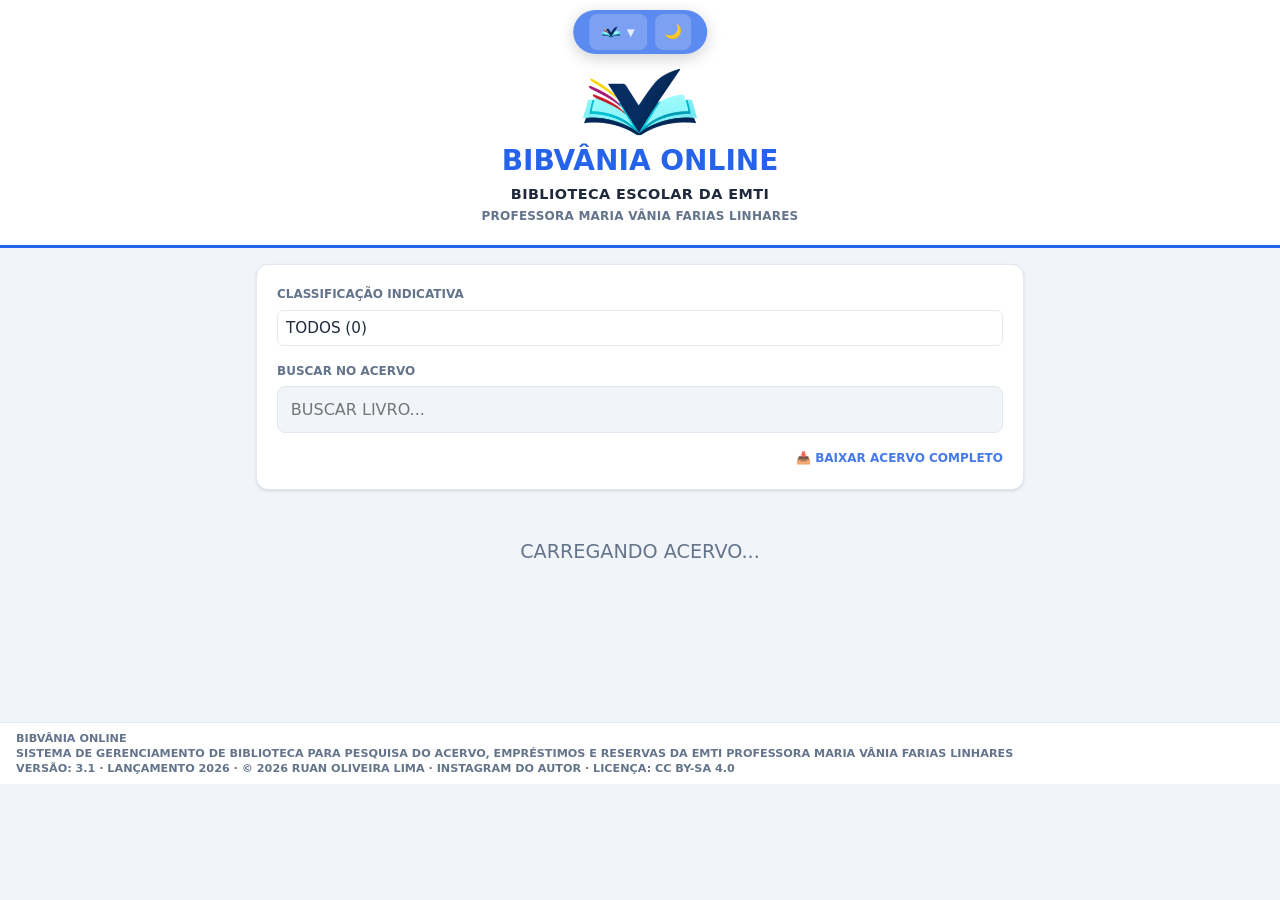
==== commit afb6f48d: "bibvania_3_1_files" ====
--- a/index.html
+++ b/index.html
@@ -95,13 +95,62 @@
     <meta name="license-version" content="4.0">
     <meta name="license-url" content="https://creativecommons.org/licenses/by-sa/4.0/deed.pt-br">
     <meta name="source" content="https://github.com/limaoruan/bibvania">
-    <meta name="version" content="">
+    <meta name="version" content="3.1">
+    <meta name="revised" content="2026-11-23T15:59:22-03:00">
     <meta name="year" content="2026">
     <meta name="tipobib" content="escolar">
     <meta name="tipolabel" content="Biblioteca Escolar">
     <meta name="denominacaoescola" content="EMTI">
     <meta name="nomeescola" content="Professora Maria Vânia Farias Linhares">
     <meta name="nomebiblioteca" content="">
+    <meta name="nomeprojeto" content="BibVânia Online">
+    <meta name="nomeesc1" content="BIBLIOTECA ESCOLAR DA EMTI">
+    <meta name="nomeesc2" content="PROFESSORA MARIA VÂNIA FARIAS LINHARES">
+    <script>
+        // Identidade da biblioteca nas páginas: a ÚNICA fonte são as metas de identidade (as mesmas que o rodapé já usa):
+        // tipobib, tipolabel, denominacaoescola, nomeescola e nomebiblioteca, mais nomeprojeto.
+        //  - Monta as duas linhas do nome (ex.: "BIBLIOTECA ESCOLAR DA EMTI" / "PROFESSORA MARIA VÂNIA FARIAS LINHARES",
+        //    ou, na comunitária, o nome da biblioteca) e as grava nas metas nomeesc1 e nomeesc2, que o cabeçalho, o login,
+        //    os relatórios e o PDF já leem; depois preenche o bloco de nome da escola e o aria-label.
+        //  - Preenche o nome do projeto no rodapé (elementos com data-nome-projeto-rodape) e nos textos alternativos das logos.
+        // Sem metas de identidade preenchidas, nada muda: vale o que estiver escrito nas metas nomeesc1/nomeesc2 e no HTML.
+        (function(){
+            function meta(n){ var e=document.querySelector('meta[name="'+n+'"]'); return e?(e.getAttribute('content')||'').trim():''; }
+            function gravar(n,v){
+                var e=document.querySelector('meta[name="'+n+'"]');
+                if(!e){ e=document.createElement('meta'); e.setAttribute('name',n); document.head.appendChild(e); }
+                e.setAttribute('content',v);
+            }
+            var tipo=meta('tipobib').toLowerCase().normalize('NFD').replace(/[\u0300-\u036f]/g,'');
+            var rotulo=meta('tipolabel'), sigla=meta('denominacaoescola'), escola=meta('nomeescola'), biblioteca=meta('nomebiblioteca');
+            var l1='', l2='';
+            if(tipo==='escolar'){
+                l1=(rotulo||'Biblioteca Escolar')+(sigla?' da '+sigla:'');
+                l2=escola;
+            } else if(tipo==='comunitaria'){
+                l1=biblioteca||rotulo;
+            }
+            var projeto=meta('nomeprojeto');
+            if(l1||l2){ gravar('nomeesc1',l1.toUpperCase()); gravar('nomeesc2',l2.toUpperCase()); }
+            document.addEventListener('DOMContentLoaded',function(){
+                if(l1||l2){
+                    ['nomeEscolaExibicao','nomeEscolaAdmin'].forEach(function(id){
+                        var el=document.getElementById(id); if(!el) return;
+                        var sp=el.querySelectorAll('span');
+                        if(sp.length>=2){ sp[0].textContent=l1.toUpperCase(); sp[1].textContent=l2.toUpperCase(); }
+                        el.setAttribute('aria-label',(l1+' '+l2).trim());
+                    });
+                }
+                if(projeto){
+                    var rodape=document.querySelectorAll('[data-nome-projeto-rodape]');
+                    for(var i=0;i<rodape.length;i++) rodape[i].textContent=projeto;
+                // Textos alternativos das logos (transição, saída, relatório) que ainda citam o nome da base.
+                var logos=document.querySelectorAll('img[alt*="BibVânia Online"]');
+                for(var j=0;j<logos.length;j++) logos[j].alt=logos[j].alt.split('BibVânia Online').join(projeto);
+                }
+            });
+        })();
+    </script>
     <meta name="versaobase" content="">
     <link rel="icon" href="favicon.ico" sizes="any">
     <link rel="icon" type="image/png" sizes="16x16" href="favicon-16.png">
@@ -119,16 +168,17 @@
     <!-- Preconnect: reduz latência de conexão com serviços externos -->
     <link rel="preconnect" href="https://cdn.jsdelivr.net" crossorigin>
     <link rel="dns-prefetch" href="https://cdn.jsdelivr.net">
+    <!-- As capas são hospedadas no ImgBB; antecipa DNS/TLS sem alterar a imagem exibida. -->
+    <link rel="preconnect" href="https://i.ibb.co" crossorigin>
+    <link rel="dns-prefetch" href="https://i.ibb.co">
     <!-- Preconnect Supabase: elimina latência de TLS handshake antes do JS rodar -->
-    <link rel="preconnect" href="https://hktovlpkjlxnbigifgrj.supabase.co" crossorigin>
-    <link rel="preconnect" href="https://hktovlpkjlxnbigifgrj.supabase.co">
     <meta name="description" content="Pesquise e explore o acervo digital da biblioteca escolar. Veja livros disponíveis, autores e categorias.">
     <meta name="robots" content="index, follow">
     <meta name="googlebot" content="index, follow, max-image-preview:large, max-snippet:-1">
     <meta name="bingbot" content="index, follow">
     <meta name="referrer" content="strict-origin-when-cross-origin">
     <meta name="google" content="notranslate">
-    <meta http-equiv="Content-Security-Policy" content="default-src 'self'; base-uri 'self'; object-src 'none'; form-action 'self'; script-src 'self' 'unsafe-inline' https://cdn.jsdelivr.net; style-src 'self' 'unsafe-inline' https://cdn.jsdelivr.net; img-src 'self' data: blob: https:; font-src 'self' data: https://cdn.jsdelivr.net; connect-src 'self' https://*.supabase.co https://api.imgbb.com https://api.mistral.ai https://limaoruan.github.io https://raw.githubusercontent.com; manifest-src 'self';">
+    <meta http-equiv="Content-Security-Policy" content="default-src 'self'; base-uri 'self'; object-src 'none'; form-action 'self'; script-src 'self' 'unsafe-inline' https://cdn.jsdelivr.net; style-src 'self' 'unsafe-inline' https://cdn.jsdelivr.net; img-src 'self' data: blob: https:; font-src 'self' data: https://cdn.jsdelivr.net; connect-src 'self' https://*.supabase.co https://limaoruan.github.io https://raw.githubusercontent.com; manifest-src 'self';">
     <!-- Anti-clickjacking: o frame-ancestors não funciona em <meta>. Se a página estiver dentro de um iframe, ela fica oculta e tenta sair dele. -->
     <style id="bv-antiframe">html{display:none!important}</style>
     <script>(function(){if(window.top===window.self){var s=document.getElementById('bv-antiframe');if(s)s.remove();}else{try{window.top.location=window.self.location.href;}catch(e){}}})();</script>
@@ -198,7 +248,7 @@
                 <img id="menuAtalhosFavicon" src="favicon.png" alt="" aria-hidden="true" style="width:20px;height:20px;border-radius:4px;object-fit:contain;flex-shrink:0;"> <span class="menu-atalhos-chevron" aria-hidden="true">▼</span>
             </button>
             <div class="menu-atalhos-lista" role="menu">
-                <button class="menu-atalhos-item" role="menuitem" onclick="window.open('https://github.com/limaoruan/bibvania','_blank','noopener,noreferrer');fecharMenuAtalhos()">
+                <button class="menu-atalhos-item" role="menuitem" onclick="abrirRepositorio()">
                     <span class="menu-atalhos-item-emoji">📁</span> Repositório
                 </button>
                 <button class="menu-atalhos-item" role="menuitem" onclick="irParaAdmin();fecharMenuAtalhos()">
@@ -222,6 +272,15 @@
                 var botao = menu.querySelector('.menu-atalhos-btn');
                 if (botao) botao.setAttribute('aria-expanded', 'false');
             };
+            // Abre o repositório DESTA biblioteca no GitHub. O endereço vem da meta "source" (o BibMaker grava ali a
+            // "URL do Repositório" da biblioteca). Se a meta estiver vazia ou não for http(s), usa o repositório da base.
+            window.abrirRepositorio = function() {
+                var m = document.querySelector('meta[name="source"]');
+                var url = ((m && m.getAttribute('content')) || '').trim();
+                if (!/^https?:\/\//i.test(url)) url = 'https://github.com/limaoruan/bibvania';
+                window.open(url, '_blank', 'noopener,noreferrer');
+                window.fecharMenuAtalhos();
+            };
             window.irParaAdmin = function() { window.navegarCom('admin.html'); };
             document.addEventListener('click', function(event) {
                 var menu = document.getElementById('menuAtalhos');
@@ -234,7 +293,23 @@
 
 <header role="banner" aria-label="Cabeçalho">
         <img src="logo.png" alt="Logo BibVânia Online — Sistema de Biblioteca Escolar" class="header-logo" fetchpriority="high" onerror="(function(img){var t=0;var fn=function(){if(t<3){t++;img.src=img.src.split('?')[0]+'?r='+t;img.onerror=fn}else{img.onerror=null;img.style.display='none'}};img.onerror=fn;fn()})(this)">
-        <h1>BIBVÂNIA ONLINE</h1>
+        <h1 data-nome-projeto>BIBVÂNIA ONLINE</h1>
+        <script>
+            // Título do cabeçalho (abaixo da logo): usa o Nome do Projeto da meta "nomeprojeto" (preenchida pelo BibMaker
+            // com o nome da biblioteca). O texto escrito no <h1> é a reserva para quando a meta estiver vazia ou o
+            // JavaScript estiver desligado. Também ajusta o texto alternativo da logo que vem logo antes do título.
+            (function(){
+                var m = document.querySelector('meta[name="nomeprojeto"]');
+                var nome = ((m && m.getAttribute('content')) || '').trim();
+                if (!nome) return;
+                var titulos = document.querySelectorAll('h1[data-nome-projeto]');
+                for (var i = 0; i < titulos.length; i++) {
+                    titulos[i].textContent = nome.toUpperCase();
+                    var logo = titulos[i].previousElementSibling;
+                    if (logo && logo.tagName === 'IMG') logo.alt = 'Logo ' + nome;
+                }
+            })();
+        </script>
         <div class="school-name" id="nomeEscolaExibicao" aria-label="Biblioteca Escolar da EMTI Professora Maria Vânia Farias Linhares"><span>BIBLIOTECA ESCOLAR DA EMTI</span><span>PROFESSORA MARIA VÂNIA FARIAS LINHARES</span></div>
     </header>
 
@@ -384,12 +459,12 @@
          * Aplica borda vermelha se o livro tiver empréstimo atrasado.
          * Usa _idsComCapaCache para decidir o estado inicial da capa:
          *   - 'sem'  → placeholder "SEM CAPA" imediatamente
-         *   - 'tem'  → img com src em branco; _injetarCapas preencherá via preload
+         *   - 'tem'  → img recebe a URL diretamente; _injetarCapas valida e revela a capa
          *   - null   → "CARREGANDO CAPA" até _injetarCapas resolver
          */
         function renderizarLivro(l, isAtrasado, isFirst) {
             const borderStyle = isAtrasado ? 'style="border-color:var(--danger); border-width: 2px;"' : '';
-            const imgAttrs = isFirst ? 'loading="eager" fetchpriority="high"' : 'loading="lazy"';
+            const imgAttrs = isFirst ? 'loading="eager" fetchpriority="high" decoding="async"' : 'loading="lazy" decoding="async"';
             const titulo = escapeHtml(l.titulo);
             const alt = escapeHtml(l.alt_text || ('Capa do livro: ' + (l.titulo || '')));
             const imagem = /^https?:\/\//i.test(String(l.imagem_url || '')) ? escapeHtml(l.imagem_url) : '';
@@ -599,10 +674,14 @@
          * apenas reinjeta as capas pendentes sem reescrever o DOM.
          */
         async function renderAcervo() {
-            const termo = normalizar(document.getElementById('buscaLivros').value);
+            const filtroBusca = window.DB.extrairFiltroClassificacao(document.getElementById('buscaLivros').value);
+            const termo = normalizar(filtroBusca.termo);
             const catFiltro = document.getElementById('filtroCategoriaPublico')?.value || '';
 
             let filtrados = catFiltro ? todosLivros.filter(l => normalizarCategoriaAcervo(l.categoria) === catFiltro) : todosLivros;
+            if (filtroBusca.categorias.length) {
+                filtrados = filtrados.filter(l => filtroBusca.categorias.includes(normalizarCategoriaAcervo(l.categoria)));
+            }
             if (termo) {
                 filtrados = filtrados.filter(l =>
                     normalizar(l.titulo).includes(termo) ||
@@ -611,7 +690,7 @@
                 );
             }
 
-            if (_livrosOrdenados.length === filtrados.length && !termo && !catFiltro) {
+            if (_livrosOrdenados.length === filtrados.length && !termo && !catFiltro && !filtroBusca.categorias.length) {
                 filtrados = _livrosOrdenados;
             } else {
                 filtrados = [...filtrados].sort((a, b) => _collator.compare(a.titulo, b.titulo));
@@ -674,6 +753,8 @@
                 if (!livro || !livro.imagem_url || livro._capaResolvida === 'sem') return;
                 if (livro._capaResolvida === 'tem') return;
                 const img = new Image();
+                // O vizinho é antecipado, mas nunca deve competir com a capa visível.
+                img.fetchPriority = 'low';
                 img.onload = () => {
                     if (img.naturalWidth > 0 && img.naturalWidth === img.naturalHeight && img.naturalWidth <= 300) {
                         livro._capaResolvida = 'sem'; livro.imagem_url = null;
@@ -710,7 +791,10 @@
                 if (!wrap) return;
                 const img = wrap.querySelector('img.cover-img');
                 if (!img) return;
-                if (card) card.style.opacity = '0'; // Só esconde quando vai realmente esperar o onload
+                // Não esconda o card enquanto a capa baixa: o <img> já está no DOM com
+                // prioridade alta e deve aparecer assim que o navegador receber os pixels.
+                // O tratamento de erro abaixo ainda troca URLs inválidas por SEM CAPA.
+                if (card) card.style.opacity = '1';
 
                 // Chamada quando a capa termina de carregar. Se a imagem for um quadrado pequeno
                 // (<= 300px, largura = altura), é tratada como PLACEHOLDER e o livro é marcado como
@@ -816,17 +900,25 @@
                 (function _preCarregarCapas() {
                     if (!_preCarregarCapas._cache) _preCarregarCapas._cache = new Set();
                     const cache = _preCarregarCapas._cache;
-                    const urls = todosLivros.filter(l => l.imagem_url).map(l => l.imagem_url);
+                    // No catálogo público a lista é ordenada alfabeticamente, enquanto o retorno do
+                    // banco pode estar em outra ordem. A primeira URL do retorno, portanto, pode não
+                    // ser a capa que está na tela e acabava ocupando a vaga prioritária da conexão.
+                    const capaVisivel = _filtradosAtual[_paginaAtual]?.imagem_url || '';
+                    const urls = [...(capaVisivel ? [capaVisivel] : []),
+                        ...todosLivros.filter(l => l.imagem_url).map(l => l.imagem_url)]
+                        .filter((url, i, lista) => url && lista.indexOf(url) === i);
                     const firstUrl = urls[0];
                     const rest = urls.slice(1);
-                    // Pré-carrega as demais capas, uma a cada 50 ms, para não disputar banda com a
-                    // primeira (que é carregada antes). O `cache` evita baixar a mesma URL duas vezes.
+                    // Aguarda a capa visível (ou a primeira disponível) e só então pré-carrega as
+                    // demais com prioridade baixa e espaçamento de 50 ms. O `cache` evita downloads
+                    // repetidos, sem mudar a qualidade das capas.
                     function _prefetchRest() {
                         rest.forEach(function(url, i) {
                             if (cache.has(url)) return;
                             cache.add(url);
                             setTimeout(function() {
                                 const img = new Image();
+                                img.fetchPriority = 'low';
                                 img.src = url;
                             }, i * 50);
                         });
@@ -1275,7 +1367,7 @@
                 <li><strong>Funcionários:</strong> podem manter quantas reservas pendentes e empréstimos ativos quiserem, desde que haja exemplares disponíveis.</li>
                 <li>A reserva não é confirmada automaticamente: depois de continuar, selecione o cadastro correto e envie a solicitação para a biblioteca.</li>
             </ul>
-            <div class="reserva-modal-actions">
+            <div class="reserva-modal-execuções">
                 <button type="button" id="reservaRegrasVoltar" class="btn-block btn-outline">VOLTAR</button>
                 <button type="button" id="reservaRegrasContinuar" class="btn-block btn-primary">CONTINUAR PARA A RESERVA</button>
             </div>
@@ -1308,18 +1400,18 @@
                     <small id="reservaPessoaRegra"></small>
                 </div>
                 <p id="reservaPublicaMsg" class="reserva-feedback" role="status" aria-live="polite"></p>
-            <div class="reserva-modal-actions">
+            <div class="reserva-modal-execuções">
                 <button type="button" id="reservaPublicaCancelar" class="btn-block btn-outline">CANCELAR</button>
                 <button type="submit" id="reservaConfirmar" class="btn-block btn-primary" disabled>CONFIRMAR RESERVA</button>
             </div>
             </form>
         </div>
     </div>
-    <footer class="site-footer" aria-label="Informações do site" style="text-align:left;background:var(--card);border-top:1px solid var(--border);color:var(--text-light);font-size:.7rem;line-height:1.35;padding:.5rem 1rem calc(.5rem + env(safe-area-inset-bottom,0px));">
-    <b>BibVânia Online</b><br><span class="site-footer-description">Sistema de gerenciamento de biblioteca para pesquisa do acervo, empréstimos e reservas da EMTI Professora Maria Vânia Farias Linhares</span><br>
-    Versão: 3.0 · Lançamento 2026 · © 2026 Ruan Oliveira Lima ·
-    <span style="white-space:nowrap"><a href="https://www.instagram.com/ruanoliveiralima_/" target="_blank" rel="me author noopener" class="license-link" style="color:var(--primary);font-weight:700;text-decoration:underline;text-underline-offset:2px;">Instagram do autor</a></span> ·
-    <span style="white-space:nowrap">Licença: <a href="https://creativecommons.org/licenses/by-sa/4.0/deed.pt-br" target="_blank" rel="license noopener" class="license-link" style="color:var(--primary);font-weight:700;text-decoration:underline;text-underline-offset:2px;">CC BY-SA 4.0</a></span>
+    <footer class="site-footer" aria-label="Informações do site" style="background:var(--card);border-top:1px solid var(--border);color:var(--text-light);font-size:.7rem;line-height:1.35;padding:.5rem 1rem calc(.5rem + env(safe-area-inset-bottom,0px));">
+    <b data-nome-projeto-rodape>BibVânia Online</b><br><span class="site-footer-description">Sistema de gerenciamento de biblioteca para pesquisa do acervo, empréstimos e reservas da EMTI Professora Maria Vânia Farias Linhares</span><br>
+    Versão: 3.1 · Lançamento 2026 · © 2026 Ruan Oliveira Lima ·
+    <span style="white-space:nowrap"><a href="https://www.instagram.com/ruanoliveiralima_/" target="_blank" rel="me author noopener" class="license-link">Instagram do autor</a></span> ·
+    <span style="white-space:nowrap">Licença: <a href="https://creativecommons.org/licenses/by-sa/4.0/deed.pt-br" target="_blank" rel="license noopener" class="license-link">CC BY-SA 4.0</a></span>
 </footer>
     <script>
         // Fecha o lightbox da capa (ampliação) e devolve o foco a quem o abriu.
@@ -1578,7 +1670,8 @@
         const _spans = _escEl ? Array.from(_escEl.querySelectorAll('span')).map(s => s.textContent.trim()).filter(Boolean) : [];
         const _m1 = document.querySelector('meta[name="nomeesc1"]')?.getAttribute('content')?.trim() || '';
         const _m2 = document.querySelector('meta[name="nomeesc2"]')?.getAttribute('content')?.trim() || '';
-        const _nomeProjeto = (document.querySelector('meta[name="nomeprojeto"]')?.getAttribute('content')?.trim() || 'BibVânia Online').toUpperCase();
+        const _nomeProjetoBruto = document.querySelector('meta[name="nomeprojeto"]')?.getAttribute('content')?.trim() || 'BibVânia Online';
+        const _nomeProjeto = _nomeProjetoBruto.toUpperCase();
         const _linha1Esc = _spans[0] || _m1 || (_escEl?.innerText?.split('\n')[0]?.trim()) || 'Biblioteca Escolar';
         const _linha2Esc = _spans[1] || _m2 || (_escEl?.innerText?.split('\n')[1]?.trim()) || '';
         const agora = new Date().toLocaleDateString('pt-BR') + ' ' + new Date().toLocaleTimeString('pt-BR',{hour:'2-digit',minute:'2-digit'});
@@ -1602,7 +1695,7 @@
         try {
             pdfMake.createPdf({
                 pageSize:'A4', pageOrientation:'landscape', pageMargins:[40,40,40,40],
-                footer:(page,pages)=>({text:'Página '+page+' de '+pages+'  |  BibVânia Online',fontSize:6,color:'#94a3b8',alignment:'center',margin:[0,0,0,10]}),
+                footer:(page,pages)=>({text:'Página '+page+' de '+pages+'  |  '+_nomeProjetoBruto,fontSize:6,color:'#94a3b8',alignment:'center',margin:[0,0,0,10]}),
                 content:[...headerContent,{text:' ',fontSize:4},{
                     table:{headerRows:1,widths:[28,'*','*',72,95,30,52],
                         body:[
@@ -1618,7 +1711,10 @@
                 _setPct(98, 'PREPARANDO DOWNLOAD...');
                 const url = URL.createObjectURL(blob);
                 const a = document.createElement('a');
-                a.href = url; a.download = 'acervo-bibvania-' + agora.replace(/[/:, ]/g,'-') + '.pdf';
+                // Nome do arquivo: "acervo-" + nome do projeto (da meta nomeprojeto, sem acentos) + data e hora.
+                const _slugProjeto = (document.querySelector('meta[name="nomeprojeto"]')?.getAttribute('content') || 'BibVânia Online')
+                    .normalize('NFD').replace(/[\u0300-\u036f]/g, '').toLowerCase().replace(/[^a-z0-9]+/g, '-').replace(/^-+|-+$/g, '');
+                a.href = url; a.download = 'acervo-' + _slugProjeto + '-' + agora.replace(/[/:, ]/g,'-') + '.pdf';
                 document.body.appendChild(a); a.click();
                 setTimeout(()=>{ document.body.removeChild(a); URL.revokeObjectURL(url); _setPct(100, 'CONCLUÍDO!'); setTimeout(_fecharOverlay, 600); }, 300);
             }, function(err) {
--- a/style.css
+++ b/style.css
@@ -51,7 +51,7 @@
  *   .no-theme-transition suprime transitions durante a troca.
  *
  * @author  Ruan Oliveira Lima <https://www.instagram.com/ruanoliveiralima_/>
- * @version 1.4
+ * @version 1.5
  * @year    2026
  * @license CC-BY-SA-4.0
  * @source  https://github.com/limaoruan/bibvania
@@ -72,7 +72,7 @@
     --shadow: 0 1px 3px 0 rgb(0 0 0 / 0.1), 0 1px 2px -1px rgb(0 0 0 / 0.1);
     --font-size: 16px;
     /* Altura recalculada: Index com 3 linhas no título; admin com 4.
-       O admin soma --actions-h para os botões Editar/Excluir. */
+       O admin soma --execuções-h para os botões Editar/Excluir. */
     /* Altura do card público recalculada para acomodar badge + botão Reservar. */
     --cover-h: 12.5rem;
     --cover-h-admin: 12rem;
@@ -680,14 +680,14 @@
 }
 
 /* ── Barra de ações do card (admin) — FORA do accordion para evitar conflito de clique ── */
-.book-actions {
+.book-execuções {
     display: grid;
     grid-template-columns: 1fr 1fr;
     gap: 0.5rem;
     padding: 0.75rem 1.25rem 1rem;
 }
 
-.book-actions /* Tamanho mínimo de área de toque para botões pequenos — atende WCAG 2.5.5 (44×44px). */
+.book-execuções /* Tamanho mínimo de área de toque para botões pequenos — atende WCAG 2.5.5 (44×44px). */
 .btn-small {
     width: 100%;
     text-align: center;
@@ -812,6 +812,34 @@
     font-weight: 600;
     background: var(--card);
     border-top: 3px solid var(--green);
+}
+
+/* Links do rodapé: sem destaque permanente; destacam somente em interação. */
+.site-footer {
+    text-align: justify !important;
+}
+.site-footer a,
+.site-footer a.license-link {
+    color: inherit !important;
+    font-weight: inherit !important;
+    text-decoration: none !important;
+    text-underline-offset: 2px;
+    transition: color 0.15s ease, text-decoration-color 0.15s ease;
+}
+.site-footer a:hover,
+.site-footer a:focus-visible,
+.site-footer a:active,
+.site-footer a.license-link:hover,
+.site-footer a.license-link:focus-visible,
+.site-footer a.license-link:active {
+    color: var(--primary) !important;
+    font-weight: 700 !important;
+    text-decoration: underline !important;
+    outline: none;
+}
+.site-footer a:focus-visible {
+    outline: 2px solid var(--primary);
+    outline-offset: 2px;
 }
 
 /* Utilitários */
@@ -1199,7 +1227,7 @@
     color: var(--danger);
     outline: none;
 }
-.loan-actions {
+.loan-execuções {
     display: flex;
     gap: 0.5rem;
     margin-top: 0.5rem;
@@ -1431,7 +1459,7 @@
    ══════════════════════════════════════════════════════════════ */
 
 /* Altura dos botões de ação — usada para estabilizar as setas */
-:root { --actions-h: 2.1rem; }
+:root { --execuções-h: 2.1rem; }
 
 /* book-item: altura mínima padrão — cresce se o conteúdo precisar */
 #tab-registro .book-item,
@@ -1440,9 +1468,9 @@
     padding: 0 !important;
     overflow: visible !important;
     align-items: stretch !important;
-    min-height: calc(var(--cover-h-admin) + var(--actions-h)) !important;
-    height: calc(var(--cover-h-admin) + var(--actions-h)) !important;
-    max-height: calc(var(--cover-h-admin) + var(--actions-h)) !important;
+    min-height: calc(var(--cover-h-admin) + var(--execuções-h)) !important;
+    height: calc(var(--cover-h-admin) + var(--execuções-h)) !important;
+    max-height: calc(var(--cover-h-admin) + var(--execuções-h)) !important;
 }
 
 /* book-header: min-height = cover-h, cresce se precisar, flex para capa esticar */
@@ -1596,18 +1624,18 @@
     width: 14px; height: 14px; font-size: 0.5rem; top: 0.4rem; right: 0.4rem;
 }
 
-/* Botões de ação: altura fixa = --actions-h, separados do header */
-#tab-registro .book-actions {
-    height: var(--actions-h);
-    min-height: var(--actions-h);
-    max-height: var(--actions-h);
+/* Botões de ação: altura fixa = --execuções-h, separados do header */
+#tab-registro .book-execuções {
+    height: var(--execuções-h);
+    min-height: var(--execuções-h);
+    max-height: var(--execuções-h);
     padding: 0;
     gap: 0;
     border-radius: 0 0 var(--radius) var(--radius);
     overflow: hidden;
 }
 
-#tab-registro .book-actions .btn-small {
+#tab-registro .book-execuções .btn-small {
     font-size: 0.58rem;
     padding: 0.2rem 0.2rem;
     height: 100%;
@@ -1668,7 +1696,7 @@
 
 /* Garante espaço mínimo para setas não sumirem com poucos cards */
 #listaAdmin {
-    min-height: calc(var(--cover-h) + var(--actions-h));
+    min-height: calc(var(--cover-h) + var(--execuções-h));
 }
 
 .sr-only{position:absolute;width:1px;height:1px;padding:0;margin:-1px;overflow:hidden;clip:rect(0,0,0,0);white-space:nowrap;border:0}
@@ -1723,10 +1751,10 @@
 .carrossel-btn-lateral:active { background: rgba(37,99,235,0.95); }
 
 /* Botões de ação mesclados com bordas do card */
-#tab-registro .book-actions .btn-small:first-child {
+#tab-registro .book-execuções .btn-small:first-child {
     border-bottom-left-radius: var(--radius);
 }
-#tab-registro .book-actions .btn-small:last-child {
+#tab-registro .book-execuções .btn-small:last-child {
     border-bottom-right-radius: var(--radius);
 }
 
@@ -1819,7 +1847,7 @@
 .reserva-pessoa-selecionada { display: grid; gap: 0.25rem; margin-top: 0.65rem; padding: 0.7rem; border: 1px solid var(--primary); border-radius: 8px; background: var(--bg); font-size: 0.77rem; }
 .reserva-pessoa-selecionada small { color: var(--text-light); font-size: 0.69rem; line-height: 1.4; }
 .reserva-feedback { min-height: 1.2rem; color: var(--primary); font-size: 0.75rem; font-weight: 700; }
-.reserva-modal-actions { display: grid; grid-template-columns: 1fr 1fr; gap: 0.5rem; }
+.reserva-modal-execuções { display: grid; grid-template-columns: 1fr 1fr; gap: 0.5rem; }
 /* Modal de regras da reserva. */
 .reserva-regras-content { max-width: 560px; }
 .reserva-regras-livro-label { margin: 0.25rem 0 0.15rem; color: var(--text-light); font-size: 0.65rem; font-weight: 800; }
@@ -1829,7 +1857,7 @@
 .reserva-regras-lista li:last-child { margin-bottom: 0; }
 @media (max-width: 480px) {
     .reserva-modal-content { padding: 1.15rem; }
-    .reserva-modal-actions { grid-template-columns: 1fr; }
+    .reserva-modal-execuções { grid-template-columns: 1fr; }
 }
 
 /* ── Fila administrativa de reservas ─────────────────────────── */
